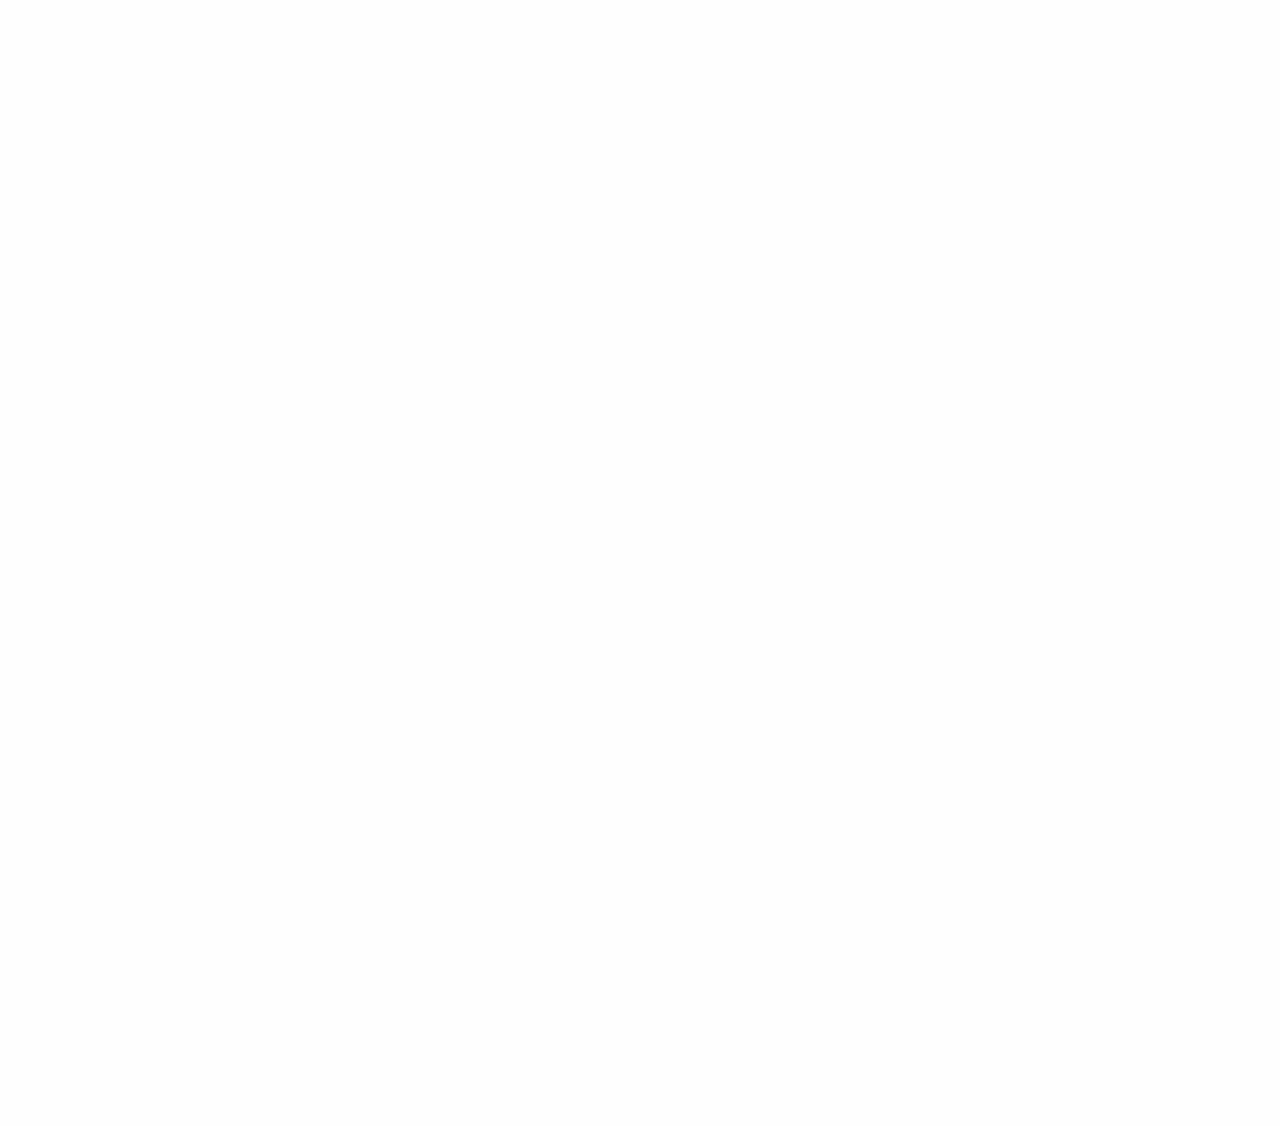
==== categories/index.html @ 7a9d3fed "changed site url" ====
<!DOCTYPE html>
<html lang="en">
  <head>
  <meta charset="utf-8">
  <meta name="viewport" content="width=device-width, initial-scale=1.0">
  <meta http-equiv="X-UA-Compatible" content="IE=edge">

  <meta name="generator" content="Hugo 0.107.0">
  <link rel="canonical" href="https://fluorescentoast.github.io/categories/" />

  
    
    <meta name="description" content="Categories">
  

  <link rel="apple-touch-icon" sizes="180x180" href="https://fluorescentoast.github.io/apple-touch-icon.png">
  <link rel="icon" type="image/png" sizes="32x32" href="https://fluorescentoast.github.io/favicon-32x32.png"> 
  <link rel="icon" type="image/png" sizes="16x16" href="https://fluorescentoast.github.io/favicon-16x16.png"> 
  <link rel="manifest" href="https://fluorescentoast.github.io/site.webmanifest"> 
  <link rel="mask-icon" href="https://fluorescentoast.github.io/safari-pinned-tab.svg" color="#000000"> 
  <meta name="msapplication-TileColor" content="#ffffff">
  <meta name="theme-color" content="#ffffff">

  <style>
    body {
      visibility: hidden;
      opacity: 0;
    }
  </style>

  <style id="darkTheme">
    .intro-and-nav,
    .main-and-footer {
      filter: invert(100%);
    }

    * {
      background-color: inherit
    }

    img:not([src*=".svg"]),
    .colors,
    iframe,
    .demo-container {
      filter: invert(100%);
    }
  </style>

  <link rel="stylesheet" href="/css/prism.css" media="none" onload="this.media='all';">

  
  
  <link rel="stylesheet" type="text/css" href="/css/styles.css">

  

  
  
  <title>Categories | Blog</title>
</head>

  <body>
    <a href="#main">skip to content</a>
    <noscript>
  <style>
    body {
      visibility: visible;
      opacity: 1;
    }
  </style>
</noscript>

    <svg style="display: none">
  <symbol id="bookmark" viewBox="0 0 40 50">
   <g transform="translate(2266 3206.2)">
    <path style="stroke:currentColor;stroke-width:3.2637;fill:none" d="m-2262.2-3203.4-.2331 42.195 16.319-16.318 16.318 16.318.2331-42.428z"/>
   </g>
  </symbol>

  <symbol id="w3c" viewBox="0 0 127.09899 67.763">
   <text font-size="83" style="font-size:83px;font-family:Trebuchet;letter-spacing:-12;fill-opacity:0" letter-spacing="-12" y="67.609352" x="-26.782778">W3C</text>
   <text font-size="83" style="font-size:83px;font-weight:bold;font-family:Trebuchet;fill-opacity:0" y="67.609352" x="153.21722" font-weight="bold">SVG</text>
   <path style="fill:currentColor;image-rendering:optimizeQuality;shape-rendering:geometricPrecision" d="m33.695.377 12.062 41.016 12.067-41.016h8.731l-19.968 67.386h-.831l-12.48-41.759-12.479 41.759h-.832l-19.965-67.386h8.736l12.061 41.016 8.154-27.618-3.993-13.397h8.737z"/>
   <path style="fill:currentColor;image-rendering:optimizeQuality;shape-rendering:geometricPrecision" d="m91.355 46.132c0 6.104-1.624 11.234-4.862 15.394-3.248 4.158-7.45 6.237-12.607 6.237-3.882 0-7.263-1.238-10.148-3.702-2.885-2.47-5.02-5.812-6.406-10.022l6.82-2.829c1.001 2.552 2.317 4.562 3.953 6.028 1.636 1.469 3.56 2.207 5.781 2.207 2.329 0 4.3-1.306 5.909-3.911 1.609-2.606 2.411-5.738 2.411-9.401 0-4.049-.861-7.179-2.582-9.399-1.995-2.604-5.129-3.912-9.397-3.912h-3.327v-3.991l11.646-20.133h-14.062l-3.911 6.655h-2.493v-14.976h32.441v4.075l-12.31 21.217c4.324 1.385 7.596 3.911 9.815 7.571 2.22 3.659 3.329 7.953 3.329 12.892z"/>
   <path style="fill:currentColor;image-rendering:optimizeQuality;shape-rendering:geometricPrecision" d="m125.21 0 1.414 8.6-5.008 9.583s-1.924-4.064-5.117-6.314c-2.693-1.899-4.447-2.309-7.186-1.746-3.527.73-7.516 4.938-9.258 10.13-2.084 6.21-2.104 9.218-2.178 11.978-.115 4.428.58 7.043.58 7.043s-3.04-5.626-3.011-13.866c.018-5.882.947-11.218 3.666-16.479 2.404-4.627 5.954-7.404 9.114-7.728 3.264-.343 5.848 1.229 7.841 2.938 2.089 1.788 4.213 5.698 4.213 5.698l4.94-9.837z"/>
   <path style="fill:currentColor;image-rendering:optimizeQuality;shape-rendering:geometricPrecision" d="m125.82 48.674s-2.208 3.957-3.589 5.48c-1.379 1.524-3.849 4.209-6.896 5.555-3.049 1.343-4.646 1.598-7.661 1.306-3.01-.29-5.807-2.032-6.786-2.764-.979-.722-3.486-2.864-4.897-4.854-1.42-2-3.634-5.995-3.634-5.995s1.233 4.001 2.007 5.699c.442.977 1.81 3.965 3.749 6.572 1.805 2.425 5.315 6.604 10.652 7.545 5.336.945 9.002-1.449 9.907-2.031.907-.578 2.819-2.178 4.032-3.475 1.264-1.351 2.459-3.079 3.116-4.108.487-.758 1.276-2.286 1.276-2.286l-1.276-6.644z"/>
  </symbol>

  <symbol id="tag" viewBox="0 0 177.16535 177.16535">
    <g transform="translate(0 -875.2)">
     <path style="fill-rule:evenodd;stroke-width:0;fill:currentColor" d="m159.9 894.3-68.79 8.5872-75.42 77.336 61.931 60.397 75.429-76.565 6.8495-69.755zm-31.412 31.835a10.813 10.813 0 0 1 1.8443 2.247 10.813 10.813 0 0 1 -3.5174 14.872l-.0445.0275a10.813 10.813 0 0 1 -14.86 -3.5714 10.813 10.813 0 0 1 3.5563 -14.863 10.813 10.813 0 0 1 13.022 1.2884z"/>
    </g>
  </symbol>

  <symbol id="balloon" viewBox="0 0 141.73228 177.16535">
   <g transform="translate(0 -875.2)">
    <g>
     <path style="fill:currentColor" d="m68.156 882.83-.88753 1.4269c-4.9564 7.9666-6.3764 17.321-5.6731 37.378.36584 10.437 1.1246 23.51 1.6874 29.062.38895 3.8372 3.8278 32.454 4.6105 38.459 4.6694-.24176 9.2946.2879 14.377 1.481 1.2359-3.2937 5.2496-13.088 8.886-21.623 6.249-14.668 8.4128-21.264 10.253-31.252 1.2464-6.7626 1.6341-12.156 1.4204-19.764-.36325-12.93-2.1234-19.487-6.9377-25.843-2.0833-2.7507-6.9865-7.6112-7.9127-7.8436-.79716-.20019-6.6946-1.0922-6.7755-1.0248-.02213.0182-5.0006-.41858-7.5248-.22808l-2.149-.22808h-3.3738z"/>
     <path style="fill:currentColor" d="m61.915 883.28-3.2484.4497c-1.7863.24724-3.5182.53481-3.8494.63994-2.4751.33811-4.7267.86957-6.7777 1.5696-.28598 0-1.0254.20146-2.3695.58589-5.0418 1.4418-6.6374 2.2604-8.2567 4.2364-6.281 7.6657-11.457 18.43-12.932 26.891-1.4667 8.4111.71353 22.583 5.0764 32.996 3.8064 9.0852 13.569 25.149 22.801 37.517 1.3741 1.841 2.1708 2.9286 2.4712 3.5792 3.5437-1.1699 6.8496-1.9336 10.082-2.3263-1.3569-5.7831-4.6968-21.86-6.8361-33.002-.92884-4.8368-2.4692-14.322-3.2452-19.991-.68557-5.0083-.77707-6.9534-.74159-15.791.04316-10.803.41822-16.162 1.5026-21.503 1.4593-5.9026 3.3494-11.077 6.3247-15.852z"/>
     <path style="fill:currentColor" d="m94.499 885.78c-.10214-.0109-.13691 0-.0907.0409.16033.13489 1.329 1.0675 2.5976 2.0723 6.7003 5.307 11.273 14.568 12.658 25.638.52519 4.1949.24765 14.361-.5059 18.523-2.4775 13.684-9.7807 32.345-20.944 53.519l-3.0559 5.7971c2.8082.76579 5.7915 1.727 8.9926 2.8441 11.562-11.691 18.349-19.678 24.129-28.394 7.8992-11.913 11.132-20.234 12.24-31.518.98442-10.02-1.5579-20.876-6.7799-28.959-.2758-.4269-.57803-.86856-.89617-1.3166-3.247-6.13-9.752-12.053-21.264-16.131-2.3687-.86369-6.3657-2.0433-7.0802-2.1166z"/>
     <path style="fill:currentColor" d="m32.52 892.22c-.20090-.13016-1.4606.81389-3.9132 2.7457-11.486 9.0476-17.632 24.186-16.078 39.61.79699 7.9138 2.4066 13.505 5.9184 20.562 5.8577 11.77 14.749 23.219 30.087 38.74.05838.059.12188.1244.18052.1838 1.3166-.5556 2.5965-1.0618 3.8429-1.5199-.66408-.32448-1.4608-1.3297-3.8116-4.4602-5.0951-6.785-8.7512-11.962-13.051-18.486-5.1379-7.7948-5.0097-7.5894-8.0586-13.054-6.2097-11.13-8.2674-17.725-8.6014-27.563-.21552-6.3494.13041-9.2733 1.775-14.987 2.1832-7.5849 3.9273-10.986 9.2693-18.07 1.7839-2.3656 2.6418-3.57 2.4409-3.7003z"/>
     <path style="fill:currentColor" d="m69.133 992.37c-6.2405.0309-12.635.76718-19.554 2.5706 4.6956 4.7759 9.935 10.258 12.05 12.625l4.1272 4.6202h11.493l3.964-4.4516c2.0962-2.3541 7.4804-7.9845 12.201-12.768-8.378-1.4975-16.207-2.6353-24.281-2.5955z"/>
     <rect style="stroke-width:0;fill:currentColor" ry="2.0328" height="27.746" width="22.766" y="1017.7" x="60.201"/>
    </g>
   </g>
  </symbol>

  <symbol id="info" viewBox="0 0 41.667 41.667">
   <g transform="translate(-37.035 -1004.6)">
    <path style="stroke-linejoin:round;stroke:currentColor;stroke-linecap:round;stroke-width:3.728;fill:none" d="m76.25 1030.2a18.968 18.968 0 0 1 -23.037 13.709 18.968 18.968 0 0 1 -13.738 -23.019 18.968 18.968 0 0 1 23.001 -13.768 18.968 18.968 0 0 1 13.798 22.984"/>
    <g transform="matrix(1.1146 0 0 1.1146 -26.276 -124.92)">
     <path style="stroke:currentColor;stroke-linecap:round;stroke-width:3.728;fill:none" d="m75.491 1039.5v-8.7472"/>
     <path style="stroke-width:0;fill:currentColor" transform="scale(-1)" d="m-73.193-1024.5a2.3719 2.3719 0 0 1 -2.8807 1.7142 2.3719 2.3719 0 0 1 -1.718 -2.8785 2.3719 2.3719 0 0 1 2.8763 -1.7217 2.3719 2.3719 0 0 1 1.7254 2.8741"/>
    </g>
   </g>
  </symbol>

  <symbol id="warning" viewBox="0 0 48.430474 41.646302">
    <g transform="translate(-1.1273 -1010.2)">
     <path style="stroke-linejoin:round;stroke:currentColor;stroke-linecap:round;stroke-width:4.151;fill:none" d="m25.343 1012.3-22.14 37.496h44.28z"/>
     <path style="stroke:currentColor;stroke-linecap:round;stroke-width:4.1512;fill:none" d="m25.54 1027.7v8.7472"/>
     <path style="stroke-width:0;fill:currentColor" d="m27.839 1042.8a2.3719 2.3719 0 0 1 -2.8807 1.7143 2.3719 2.3719 0 0 1 -1.718 -2.8785 2.3719 2.3719 0 0 1 2.8763 -1.7217 2.3719 2.3719 0 0 1 1.7254 2.8741"/>
    </g>
  </symbol>

  <symbol id="menu" viewBox="0 0 50 50">
     <rect style="stroke-width:0;fill:currentColor" height="10" width="50" y="0" x="0"/>
     <rect style="stroke-width:0;fill:currentColor" height="10" width="50" y="20" x="0"/>
     <rect style="stroke-width:0;fill:currentColor" height="10" width="50" y="40" x="0"/>
   </symbol>

   <symbol id="link" viewBox="0 0 50 50">
    <g transform="translate(0 -1002.4)">
     <g transform="matrix(.095670 0 0 .095670 2.3233 1004.9)">
      <g>
       <path style="stroke-width:0;fill:currentColor" d="m452.84 192.9-128.65 128.65c-35.535 35.54-93.108 35.54-128.65 0l-42.881-42.886 42.881-42.876 42.884 42.876c11.845 11.822 31.064 11.846 42.886 0l128.64-128.64c11.816-11.831 11.816-31.066 0-42.9l-42.881-42.881c-11.822-11.814-31.064-11.814-42.887 0l-45.928 45.936c-21.292-12.531-45.491-17.905-69.449-16.291l72.501-72.526c35.535-35.521 93.136-35.521 128.64 0l42.886 42.881c35.535 35.523 35.535 93.141-.001 128.66zm-254.28 168.51-45.903 45.9c-11.845 11.846-31.064 11.817-42.881 0l-42.884-42.881c-11.845-11.821-11.845-31.041 0-42.886l128.65-128.65c11.819-11.814 31.069-11.814 42.884 0l42.886 42.886 42.876-42.886-42.876-42.881c-35.54-35.521-93.113-35.521-128.65 0l-128.65 128.64c-35.538 35.545-35.538 93.146 0 128.65l42.883 42.882c35.51 35.54 93.11 35.54 128.65 0l72.496-72.499c-23.956 1.597-48.092-3.784-69.474-16.283z"/>
      </g>
     </g>
    </g>
  </symbol>

  <symbol id="doc" viewBox="0 0 35 45">
   <g transform="translate(-147.53 -539.83)">
    <path style="stroke:currentColor;stroke-width:2.4501;fill:none" d="m149.38 542.67v39.194h31.354v-39.194z"/>
    <g style="stroke-width:25" transform="matrix(.098003 0 0 .098003 133.69 525.96)">
     <path d="m220 252.36h200" style="stroke:currentColor;stroke-width:25;fill:none"/>
     <path style="stroke:currentColor;stroke-width:25;fill:none" d="m220 409.95h200"/>
     <path d="m220 488.74h200" style="stroke:currentColor;stroke-width:25;fill:none"/>
     <path d="m220 331.15h200" style="stroke:currentColor;stroke-width:25;fill:none"/>
    </g>
   </g>
 </symbol>

 <symbol id="tick" viewBox="0 0 177.16535 177.16535">
  <g transform="translate(0 -875.2)">
   <rect style="stroke-width:0;fill:currentColor" transform="rotate(30)" height="155" width="40" y="702.99" x="556.82"/>
   <rect style="stroke-width:0;fill:currentColor" transform="rotate(30)" height="40" width="90.404" y="817.99" x="506.42"/>
  </g>
 </symbol>
</svg>

    <div class="wrapper">
      <header class="intro-and-nav" role="banner">
  <div>
    <div class="intro">
      <a
        class="logo"
        href="https://fluorescentoast.github.io/"
        aria-label="Blog home page"
      >
        
          <img 
            src="/images/logo.svg" 
            alt="Logo"
          >
        
      </a>
      <p class="library-desc">
        
      </p>
    </div>
    <nav id="patterns-nav" class="patterns" role="navigation">
  <h2 class="vh">Main navigation</h2>
  <button id="menu-button" aria-expanded="false">
    <svg viewBox="0 0 50 50" aria-hidden="true" focusable="false">
      <use href="#menu"></use>
    </svg>
    Menu
  </button>
  
  <ul id="patterns-list">
  
  </ul>
</nav>
    
  </div>
</header>

      <div class="main-and-footer">
        <div>
          
  <main id="main">
    <h1>Categories</h1>
    <ul class="patterns-list">
      
    </ul>
  </main>

          
            <footer role="contentinfo">
  <div
  
  >
    <label for="themer">
      dark theme: <input type="checkbox" id="themer" class="vh">
      
      <span aria-hidden="true"></span>
    </label>
  </div>
  
</footer>

          
        </div>
      </div>
    </div>
    

<script src="/js/dom-scripts.js"></script>  

<script src="/js/prism.js"></script>





    
    
  

  </body>
</html>
---- css/styles.css ----
/* Fonts */
@font-face {
    font-family: 'Miriam Libre';
    src: url('https://fluorescentoast.github.io/css/fonts/miriamlibre-bold.woff2') format('woff2'), url('https://fluorescentoast.github.io/css/fonts/miriamlibre-bold.woff') format('woff');
    font-weight: bold;
    font-style: normal;
}
*,
*::before,
*::after {
    font-family: inherit;
    background-color: inherit;
    color: inherit;
    margin: 0;
    padding: 0;
    box-sizing: border-box;
}
html,
body {
    font-size: calc(1em + 0.33vw);
    font-family: Arial, Helvetica Neue, sans-serif;
    line-height: 1.5;
    color: #111;
    background-color: #fefefe;
    overscroll-behavior-y: none;
}
template {
  display: none !important;
}
* + * {
    margin-top: 2.25rem;
}
br,
dt,
dd,
th,
td,
option,
[hidden] + *,
li + li,
body,
.main-and-footer {
    margin-top: 0;
}
p + p {
    margin-top: 0.75rem;
}
.priority {
  margin-top: 0;
}
a {
    text-decoration: none;
    border-bottom: 1px solid;
}
abbr {
    text-decoration: none;
    cursor: help;
    border-bottom: 1px dashed;
}
img {
    max-width: 100%;
    max-height: 50vh;
}
.img-link {
    border-bottom: none;
}
p img {
    margin: 0.75rem 0;
}
figure p img {
    margin: 0;
}
:focus:not([tabindex="-1"]),
[data-expands]:focus svg,
.patterns a:focus .text,
[for="themer"] :focus + [aria-hidden] {
    outline: 4px solid #999;
}
a {
  outline-offset: 2px;
}

/* Katex math typesetting */
.katex * {
    margin-top: 0;
    background-color: transparent;
}

/* Fix for IE :( */
[tabindex="-1"]:focus,
div:not([tabindex]):focus {
    outline: none;
}
[hidden] {
  display: none;
}

/* Skip link */
[href="#main"] {
    display: block;
    width: 100%;
    padding: 0.75rem;
    color: #fefefe;
    background: #000;
    position: absolute;
    top: -3rem;
    text-align: center;
    z-index: 1;
}
[href="#main"]:focus {
    top: 0;
    outline: none;
}

/* Text styles */
h1,
h2,
h3,
h4 {
    font-family: Miriam Libre, serif;
    line-height: 1.125;
}
h1 {
    font-size: 2rem;
}
h2 {
    font-size: 1.66rem;
}
h3 {
    font-size: 1.25rem;
}
h4,
h5 {
    font-size: 1rem;
    font-family: PT Sans, sans-serif;
}
h5 {
    font-size: 0.85rem;
    text-transform: uppercase;
}
kbd {
    line-height: 1;
    font-size: 0.66rem;
    padding: 0.1rem 0.33rem;
    border-radius: 0.25rem;
    border: 2px solid;
    box-shadow: 0.125rem 0.125rem 0 #111;
    vertical-align: 0.33em;
}
pre,
.file-tree {
    overflow-x: auto;
    padding: 1.5rem;
    border: 1px solid;
}
code {
    font-family: Consolas, Monaco, 'Andale Mono', 'Ubuntu Mono', monospace;
    font-size: 0.85em;
}
.cmd {
    padding: 0.75rem;
    background: #111;
}
.cmd code {
    color: #fefefe;
    white-space: pre-wrap;
}
.cmd code::before {
    content: '$';
    font-weight: bold;
    padding-right: 0.25em;
}
.cmd code::selection{
    background: #fefefe;
    color: rgba(0,0,0,.8);
}
/* Lists */
main ul,
main ol {
    margin-left: 2.25rem;
}
main li + li {
    margin-top: 0.5rem;
}
main ul ul, main ol ol, main li ul, main li ol {
    margin-top: 0.5rem;
}
ol ol {
  list-style: lower-latin;
}
ol ol ol {
  list-style: lower-roman;
}
main dt {
    font-weight: bold;
}
main dd {
  padding-left: 2rem;
}
dd ul {
  margin-left: 0;
}
dd li + li {
  margin: 0;
}

/* Blockquotes */
blockquote {
  border-left: 0.5rem solid;
  padding-left: 0.75rem;
}
blockquote .author {
  font-size: 0.85rem;
}

/* Buttons */
button {
    font-size: 1.25rem;
    border-radius: 0.33em;
    font-family: inherit;
    background: #111;
    color: #fefefe;
    padding: 0.75rem;
    border: 0;
}
[data-launch] {
  font-size: 0.66rem !important;
  padding: 0.5rem !important;
  margin-top: 0 !important;
  border-radius: 0 !important;
  border-top-left-radius: 0.33rem !important;
  box-shadow: none !important;
  background: #111 !important;
  color: #fefefe !important;
  position: absolute !important;
  right: 0 !important;
  bottom: 0 !important;
}

/* Forms */
label {
  display: inline-block;
  font-weight: bold;
}
[for="themer"] {
  background: #111;
  border-radius: 0.33em;
  color: #fefefe;
  padding: 0.25em 0.75em;
  margin: 0.5rem;
}
[for="themer"] [aria-hidden]::before {
  content: 'off';
}
[for="themer"] :checked + [aria-hidden]::before {
  content: 'on';
}

/* Tables */
table {
    text-align: left;
    table-layout: fixed;
    width: 100%;
    border-collapse: collapse;
}
th,
td {
    border: 2px solid;
    padding: 0.5rem;
    line-height: 1.25;
    margin: 0;
}
th {
    font-weight: bold;
}
th:empty {
    border: 0;
}

/* Tested using... table */
.tested {
    text-align: center;
    border: 1px solid #111;
}
.tested tr {
    display: flex;
    flex-flow: row wrap;
}
.tested td, .tested th {
    vertical-align: middle;
    overflow: hidden;
    flex: 1 0 auto;
    border: 1px solid #111;
}
.tested th {
    width: 100%;
    background-color: #111;
    color: #fefefe;
    outline-color: #111;
}
.tested img {
    max-width: 3rem;
}
.tested span {
    display: block;
    margin: 0;
}
.tested .additional {
    font-size: 0.85rem;
}
caption {
    font-size: 1.125rem;
    padding-bottom: 0.25rem;
    font-style: italic;
}

/* Page structure */
.wrapper {
    position: relative;
    margin-top: 0;
    overflow-x: hidden;
}
.intro-and-nav {
    font-size: 0.8rem;
    width: 15rem;
    height: 100vh;
    position: fixed;
    top: 0;
    left: 0;
    border-right: 2px solid;
}
.intro-and-nav > div {
    padding: 2.25rem;
    display: flex;
    flex-direction: column;
    height: 100%;
}
.intro {
  flex: 0 0 auto;
}
.patterns {
  flex: 1 1 auto;
}
.logo {
    border: 0;
}
.logo img {
    width: 100%;
    max-width: 12rem;
}
.library-desc {
    margin-top: 0.5rem;
    margin-left: auto;
    margin-right: auto;
    max-width: 25rem;
}
.main-and-footer {
    margin-left: 15rem;
}
.main-and-footer > div {
    max-width: 40rem;
    margin: 0 auto;
    padding: 2.25rem;
}
[role="contentinfo"] {
    font-size: 0.85rem;
    margin-top: 4rem;
    text-align: center;
}

/* Patterns navigation */
.patterns {
    overflow: auto;
    margin-top: 1.5rem;
    min-width: max-content;
}
.patterns * {
    margin-top: 0;
}
.patterns h3 {
    font-size: 1rem;
}
.patterns h3 + ul {
    margin-top: 0.75rem;
}
.patterns li {
    line-height: 1.125;
    list-style: none;
}
.patterns li + li {
}
.patterns ul ul {
    margin-left: 0.75rem;
}
.pattern a {
    border: 0;
    display: flex;
    flex-wrap: nowrap;
    align-items: baseline;
    font-weight: bold;
    padding: 0 1rem;
    padding-top: 0.5em;
    padding-bottom: 0.5em;
}
.pattern a:focus {
    outline: none;
}
.pattern span {
    margin-left: 0.125rem;
}

/* After */
.pattern [aria-current] {
  background-color: #111;
  clip-path: polygon(0% 0%, 90% 0%, 100% 50%, 90% 100%, 0% 100%);
  color: #fefefe;
}

/* Menu button */
#menu-button {
    display: none;
    width: 100%;
    text-align: center;
}
#menu-button:focus {
    outline: none;
    box-shadow: inset 0 0 0 0.25rem #999;
}

/* Tables of contents */
.toc {
    font-size: 0.85rem;
    border: 1px solid;
    padding: 1.5rem;
}
.toc nav {
  margin-top: 1rem;
}
.toc ol {
    margin-left: 0.75rem;
    margin-top: 0.5rem;
}

/* Disqus Comments */
#disqus-container {
  text-align: center;
}
#disqus-button {
  width: 100%;
  padding: 0.25em 0.75em;
}
#disqus-comments {
  display: none; 
}

/* Pattern lists */
.patterns-list {
    list-style: none;
    margin-left: 0;
}
.patterns-list h2 {
    font-size: 1.25rem;
    line-height: 1.6;
}
.patterns-list li + li {
    margin-top: 1rem;
    padding-top: 1rem;
    border-top: 2px solid;
}
.patterns-list a {
    border: 0;
}

/* Tags */
.tags {
    margin-top: 0;
    font-size: 0.85rem;
}
.tags * {
    display: inline;
    margin: 0;
}
.tags strong {
    margin-right: 0.25rem;
}
.tags li {
    white-space: nowrap;
    margin: 0 0.25rem 0 0;
}

/* Date */
.date {
    margin-top: 0;
    font-size: 0.85rem;
}

/* Notes and warnings */
.note {
    border-left: 0.5rem solid;
    font-size: 0.85rem;
}
.note .sign {
    height: 2.25rem;
    width: 2.25rem;
}
.note > div {
    margin-left: 0.75rem;
}
.note > div > img:first-child {
    height: 1.5rem;
}
.note > div >:first-child + * {
    margin-top: 0;
}
.note.warning {
    border-left: 0;
    background-image: url(https://fluorescentoast.github.io/css/images/stripe.svg);
    background-size: 0.5rem auto;
    background-repeat: repeat-y;
}
.note.warning > div {
    margin-left: 1.25rem;
}

/* Tick lists */
.ticks li {
    list-style: none;
    position: relative;
}
.ticks li::before {
    content: '';
    display: inline-block;
    width: 1rem;
    height: 1rem;
    margin-right: 0.25rem;
    background-image: url(https://fluorescentoast.github.io/css/images/icon-tick.svg);
    background-size: 100% auto;
    position: absolute;
    left: -1.25rem;
    top: 0.25rem;
}

/* Figures */
figure {
    text-align: center;
}
figcaption {
    font-size: 0.85rem;
    font-style: italic;
    margin-top: 0.5rem;
}
main {
    display: block;
    counter-reset: fig;
    min-height: 100vh;
}
figcaption::before {
    counter-increment: fig;
    content: 'Figure ' counter(fig) ':\0020';
    font-weight: bold;
}

/* Code blocks */
pre[class*=language-] {
    background: none;
    margin-top: 2.25rem;
    margin-bottom: 0;
    overflow-y: hidden;
    overflow-x: auto;
}
code[class*="language-"], pre[class*="language-"] {
  text-shadow: none;
  /* filter: grayscale(100%); */
}
pre[class*=language-][data-line] {
    padding: 1em 0 0 2.25rem;
}
pre[class*=language-] code * {
    margin-top: 0 !important;
}
[data-codeblock-shortcode], .code-annotated code {
    display: inline-block;
    margin-top: -1rem;
}
.code-annotated {
    overflow-y: hidden;
    overflow-x: auto;
    padding: 1.5rem;
    border: 1px solid;
    white-space: pre;
    counter-reset: annotation;
}
.highlight {
    background: #ddd;
    padding: 0.0625rem 0.33rem;
    border-radius: 0.5rem;
}
.numbered .highlight::after,
.code-annotated.numbered + ol li::before  {
    counter-increment: annotation;
    content: counter(annotation);
    font-weight: bold;
    font-size: 0.5rem;
    background: #111;
    color: #fefefe;
    border-radius: 1rem;
    margin-left: 0.25rem;
    padding: 0.125em 0.5em;
    vertical-align: 0.33em;
}
.code-annotated.numbered + ol {
    list-style: none;
    counter-reset: annotation;
}
.code-annotated.numbered + ol li::before {
    font-size: 0.66em;
    margin-right: 0.33em;
    vertical-align: 0.25em;
}

/* File tree lists */
.file-tree {
    overflow-x: auto;
}
.file-tree ul {
    font-family: Courier, monospace;
    margin: 0;
    padding: 0;
    padding-left: 3rem;
    list-style: none;
    line-height: 1.25;
    position: relative;
}
.file-tree > ul {
    padding-left: 0;
    overflow-x: auto;
    overflow-y: hidden;
}
.file-tree li {
    background: #fefefe;
    position: relative;
    white-space: nowrap;
}
.file-tree li + li {
    margin-top: 0;
}
.file-tree li:not(:last-child) > ul::before {
    content: '\2502\0020\2502\0020\2502\0020\2502\0020\2502\0020\2502\0020\2502\0020\2502\0020\2502\0020\2502\0020\2502\0020\2502\0020\2502\0020\2502\0020\2502\0020\2502\0020\2502\0020\2502\0020\2502\0020\2502\0020\2502\0020\2502\0020\2502\0020\2502\0020\2502\0020\2502\0020\2502\0020\2502\0020\2502\0020\2502\0020\2502\0020\2502\0020\2502\0020\2502\0020\2502\0020\2502\0020\2502\0020\2502\0020\2502\0020\2502\0020';
    position: absolute;
    left: 0;
    top: 0;
    bottom: 0;
    width: 1em;
    white-space: normal;
}
.file-tree li::before {
    content: '\251C\2500\2500\0020';
}
.file-tree li:last-child::before {
    content: '\2514\2500\2500\0020';
}

/* Expandable sections */
.expandable-section {
    border-top: 1px solid;
    border-bottom: 1px solid;
    padding: 0.75rem 0;
}
[id^="js-expandable-"] {
    margin: 0;
    padding: 1.5rem 0 0.75rem;
}
@media screen {
    .expandable-section + .expandable-section {
        margin-top: 0;
        border-top: 0;
    }
}
[data-expands] {
    text-align: left;
    color: #111;
    border: 0;
    background: none;
    width: 100%;
    padding: 0;
    margin: 0;
    display: flex;
    align-items: center;
    justify-content: space-between;
    cursor: pointer;
}
[data-expands] svg {
    margin-top: 0;
    width: 1em;
    height: 1em;
}
[data-expands][aria-expanded="true"] svg .up-strut {
    display: none;
}
[data-expands]:focus {
    outline: none;
}
p:empty {
    display: none;
}
*:not(p) + p:empty + p {
    margin-top: 2.25rem;
}

/* WCAG and principles */
.wcag li {
    font-size: 0.85em;
}
.principles p {
    font-size: 0.85rem;
    margin-top: 0.75rem;
}
.principles.with-desc > li + li,
.wcag.with-desc > li + li {
    border-top: 1px solid;
    margin-top: 0.75rem;
    padding-top: 0.75rem;
}

/* Site errors */
.site-error {
    padding: 1.5rem;
    background: #efefef;
}
.site-error strong {
    color: #C83737;
}

/* SVG icons */
a svg,
button svg,
h1 svg,
th svg,
li > svg {
    height: 0.75em;
    width: 0.75em;
    margin-right: 0.25em;
}
h1 svg {
  margin-right: 0;
  width: 0.85em;
  height: 0.85em;
}
.wcag-icon {
  width: 1.25em;
}
.bookmark-icon {
  vertical-align: middle;
}
.link-icon {
  width: 0.75em;
  height: 0.75em;
}
.tags svg, .link-icon {
  vertical-align: middle;
}
.balloon-icon {
  width: 0.75em;
  margin-right: 0;
}
.print {
    white-space: nowrap;
    font-style: normal;
}

/* Color palettes */
.colors {
    display: flex;
    height: 5rem;
    margin: -0.25rem;
    list-style: none;
    flex-wrap: nowrap;
}
.colors li {
    margin: 0.25rem;
    flex: 1 0 auto;
    position: relative;
}
.colors span {
    line-height: 1;
    background-color: #111;
    color: #fefefe;
    font-size: 0.75rem;
    padding: 0.25rem;
    position: absolute;
    bottom: 0.25rem;
    right: 0.25rem;
}

/* Cross references */
.pattern-link {
    font-weight: bold;
}

/* Inline demos */
.demo-inner {
  border-top: 1px solid;
  border-bottom: 1px solid;
  padding: 1.5rem 0;
  position: relative;
}
[id^="js-demo-"] {
    all: initial;
    display: block;
}

/* Section links */
.h2-container {
    position: relative;
    font-size: 1.66rem;
}
.h2-container .link-icon {
    position: absolute;
    margin-top: 0;
    top: 0;
    line-height: 1;
    left: -1em;
    border: 0;
}

/* Single page layout */
.wrapper.print-version .main-and-footer {
    margin-left: 0;
}
.wrapper.print-version .intro-and-nav {
    position: static;
    border: 0;
    width: auto;
    text-align: center;
    display: flex;
    align-items: center;
    justify-content: center;
}
.wrapper.print-version main {
    min-height: 0;
}
.wrapper.print-version .library-desc {
    font-size: 1rem;
}
.wrapper.print-version .intro-and-nav > div {
    height: auto;
}
.wrapper.print-version #patterns-list {
    margin-left: 0;
    margin-top: 1.5rem;
    display: block;
}
.wrapper.print-version .toc {
    font-size: 1rem;
}
.wrapper.print-version .toc h2 {
    font-size: 1.66rem;
}
.wrapper.print-version #patterns-list h3 {
    font-size: 1.25rem;
}
.wrapper.print-version .patterns {
  margin-top: 0;
}
.pattern-section:not(:last-child) {
    padding-bottom: 2.25rem;
    border-bottom: 2px solid;
}
.pattern-section h1 {
    padding: 0 !important;
}

/* Custom 404 */
.custom-404 {
  text-align: center;
}
.custom-404 * {
  margin: 0;
}
.custom-404 svg {
  max-width: 100%;
}

/* Utilities */
.vh {
  clip: rect(1px, 1px, 1px, 1px);
  height: 1px;
  overflow: hidden;
  position: absolute;
  white-space: nowrap;
  width: 1px;
}
.gallery {
  display: flex;
  justify-content: center;
}

/* Media queries */
@media screen and (max-width: 45em) {
    body a {
      hyphens: auto;
    }
    [role="banner"] {
        position: static;
        width: auto;
        height: auto;
    }
    .intro {
        text-align: center;
    }
    .intro-and-nav {
        border-right: none;
    }
    .intro-and-nav > div {
        padding: 1.5rem;
    }
    .main-and-footer {
        margin: 0;
    }
    #patterns-list {
      margin-top: 0.5rem;
      border: 1px solid;
    }
    .patterns h3 {
        font-size: 1.5rem;
        padding: 1.5rem 1rem 0.75rem;
    }
    .patterns li:not(.pattern) {
        margin-top: 0;
    }
    .patterns ul ul {
        margin: 0;
    }
    .patterns li {
        margin-top: 0;
    }
    .pattern {
        font-size: 1rem;
    }
    .pattern a {
        padding: 1rem;
    }
    .pattern [aria-current] {
        clip-path: none;
        padding: 1rem;
    }
    .pattern + .pattern {
        border-top: 1px solid;
        margin-top: 0;
    }
    #menu-button {
        display: block;
    }
    #patterns-list {
        display: none;
    }
    .toc-link {
      display: none;
    }
    [aria-expanded="true"] + #patterns-list {
        display: block;
    }
    code {
      word-break: break-all;
    }
}
@media print {
    .wrapper:not(.print-version) .intro-and-nav,
    .wrapper:not(.print-version) [role="contentinfo"] {
        display: none;
    }
    .main-and-footer {
        margin-left: 0;
    }
    a {
        border: 0;
    }
    main a::after {
        content: " (" attr(href) ")";
        word-break: break-word;
    }
    main nav a::after {
        content: '';
    }
    .cmd code {
        background: #fefefe;
        color: #111;
    }
    pre code {
        white-space: pre-wrap !important;
    }
    .expandable-section {
        border: 0;
        padding: 0;
    }
    .expandable-section + p {
        margin-top: 0.75rem;
    }
    [id^="js-expandable-"] {
        display: block;
    }
    [data-expands] svg {
        display: none;
    }
    main *:not(.with-desc) {
        page-break-inside: avoid;
    }
    .note.warning {
        border-left: 0.5rem solid;
        background: none;
    }
}
@media (-ms-high-contrast: active) {
  img[src*=".svg"] {
    background: #fefefe;
    padding: 0.5rem;
  }
  .ticks li::before {
    content: '✓';
    background: none;
    width: auto;
    top: 0;
  }
  .note.warning {
      border-left: 0.5rem solid;
      background: none;
  }
}

::-moz-selection { /* Code for Firefox */
    background: rgba(0,0,0,.8);
    color: #fefefe;
}
  
::selection {
  background: rgba(0,0,0,.8);
  color: #fefefe;
}
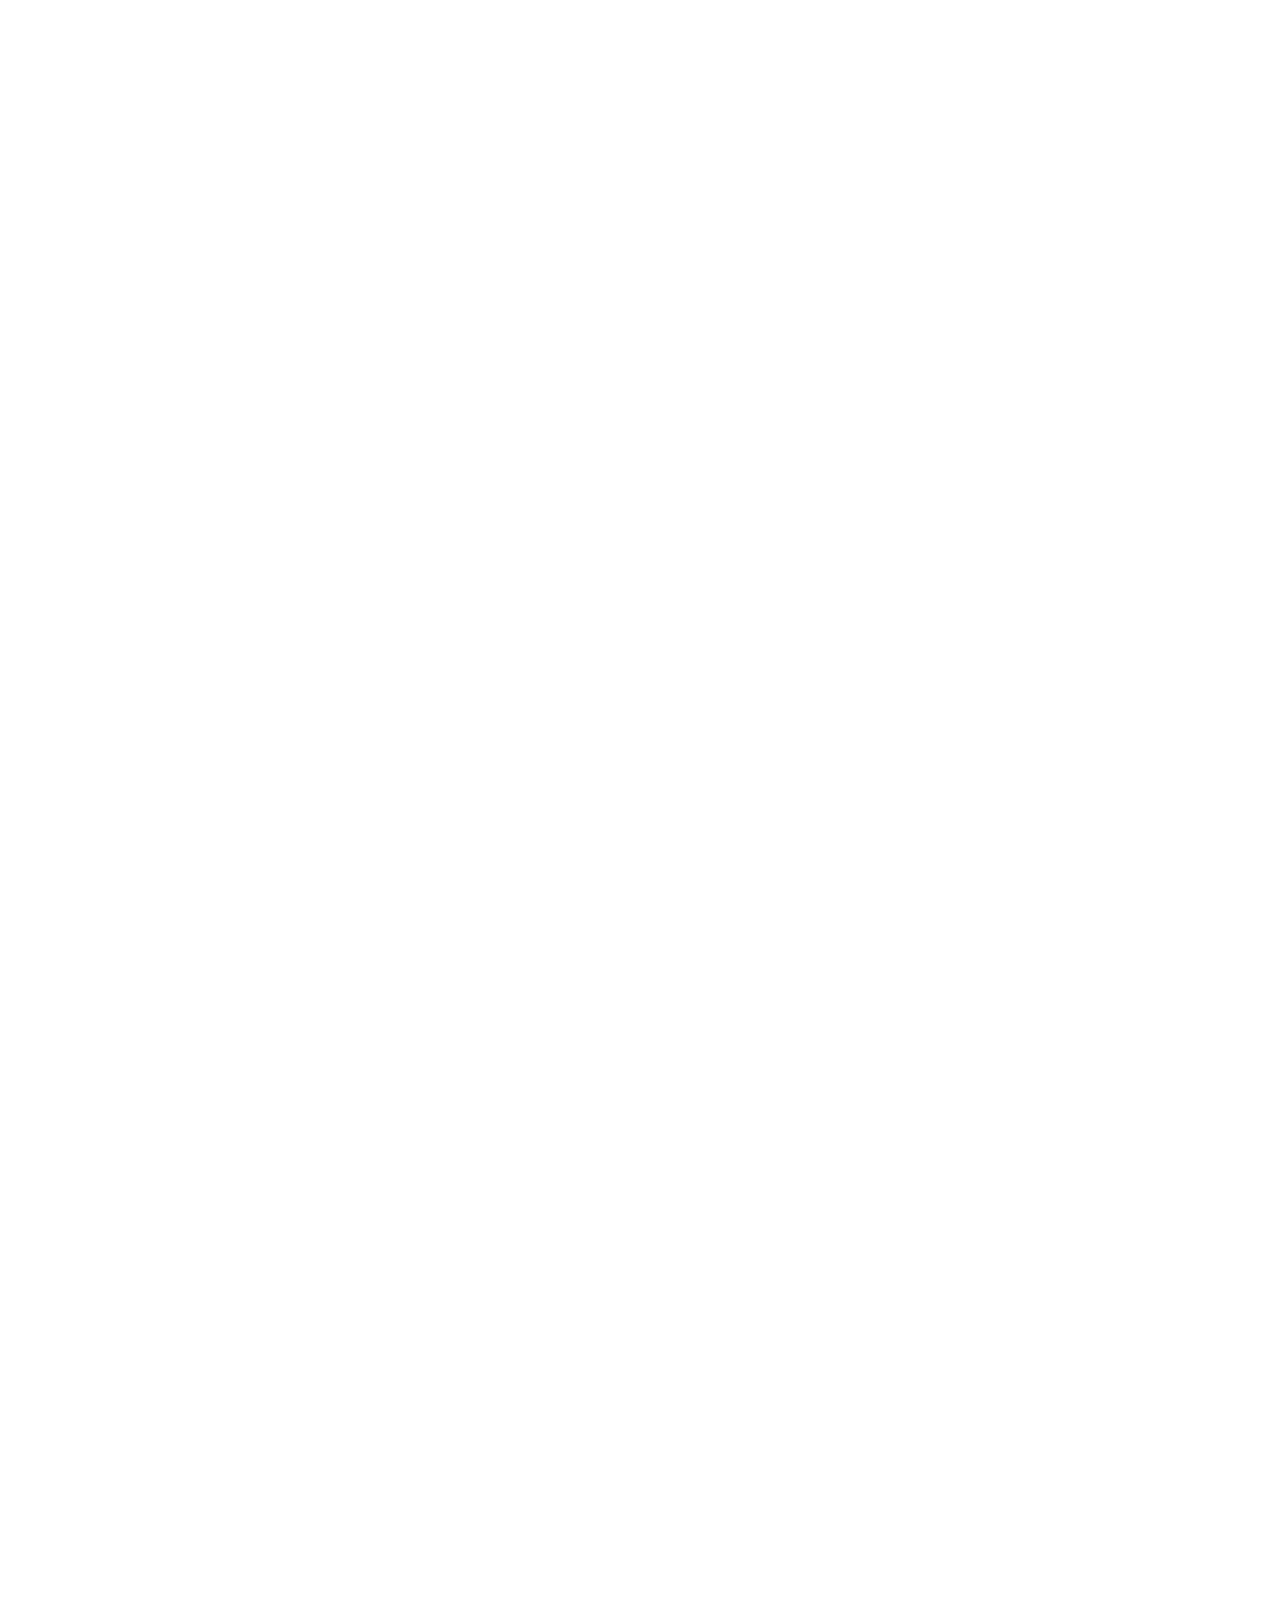
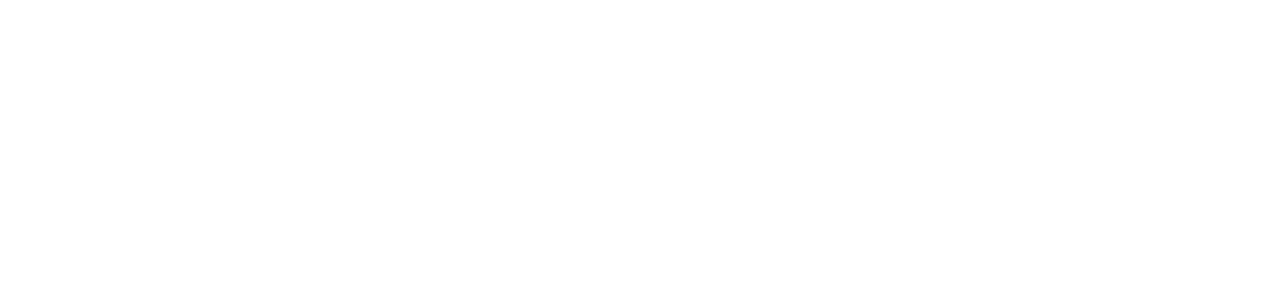
==== commit ab72fa19: "blog as index correct file structure" ====
--- a/categories/index.html
+++ b/categories/index.html
@@ -6,18 +6,18 @@
   <meta http-equiv="X-UA-Compatible" content="IE=edge">
 
   <meta name="generator" content="Hugo 0.107.0">
-  <link rel="canonical" href="https://fluorescentoast.github.io/categories/" />
+  <link rel="canonical" href="https://fluorescentoast.github.io/post/categories/" />
 
   
     
     <meta name="description" content="Categories">
   
 
-  <link rel="apple-touch-icon" sizes="180x180" href="https://fluorescentoast.github.io/apple-touch-icon.png">
-  <link rel="icon" type="image/png" sizes="32x32" href="https://fluorescentoast.github.io/favicon-32x32.png"> 
-  <link rel="icon" type="image/png" sizes="16x16" href="https://fluorescentoast.github.io/favicon-16x16.png"> 
-  <link rel="manifest" href="https://fluorescentoast.github.io/site.webmanifest"> 
-  <link rel="mask-icon" href="https://fluorescentoast.github.io/safari-pinned-tab.svg" color="#000000"> 
+  <link rel="apple-touch-icon" sizes="180x180" href="https://fluorescentoast.github.io/post/apple-touch-icon.png">
+  <link rel="icon" type="image/png" sizes="32x32" href="https://fluorescentoast.github.io/post/favicon-32x32.png"> 
+  <link rel="icon" type="image/png" sizes="16x16" href="https://fluorescentoast.github.io/post/favicon-16x16.png"> 
+  <link rel="manifest" href="https://fluorescentoast.github.io/post/site.webmanifest"> 
+  <link rel="mask-icon" href="https://fluorescentoast.github.io/post/safari-pinned-tab.svg" color="#000000"> 
   <meta name="msapplication-TileColor" content="#ffffff">
   <meta name="theme-color" content="#ffffff">
 
@@ -46,11 +46,11 @@
     }
   </style>
 
-  <link rel="stylesheet" href="/css/prism.css" media="none" onload="this.media='all';">
-
-  
-  
-  <link rel="stylesheet" type="text/css" href="/css/styles.css">
+  <link rel="stylesheet" href="/post/css/prism.css" media="none" onload="this.media='all';">
+
+  
+  
+  <link rel="stylesheet" type="text/css" href="/post/css/styles.css">
 
   
 
@@ -165,18 +165,18 @@
     <div class="intro">
       <a
         class="logo"
-        href="https://fluorescentoast.github.io/"
+        href="https://fluorescentoast.github.io/post"
         aria-label="Blog home page"
       >
         
           <img 
-            src="/images/logo.svg" 
+            src="/post/images/logo.svg" 
             alt="Logo"
           >
         
       </a>
       <p class="library-desc">
-        
+         A journal of development in code and inner self. 
       </p>
     </div>
     <nav id="patterns-nav" class="patterns" role="navigation">
@@ -190,6 +190,19 @@
   
   <ul id="patterns-list">
   
+    <li class="pattern">
+      
+      
+      
+      
+      <a href="/post/post/" >
+        <svg class="bookmark-icon" aria-hidden="true" focusable="false" viewBox="0 0 40 50">
+          <use href="#bookmark"></use>
+        </svg>
+        <span class="text">Blog</span>
+      </a>
+    </li>
+  
   </ul>
 </nav>
     
@@ -226,9 +239,9 @@
     </div>
     
 
-<script src="/js/dom-scripts.js"></script>  
-
-<script src="/js/prism.js"></script>
+<script src="/post/js/dom-scripts.js"></script>  
+
+<script src="/post/js/prism.js"></script>
 
 
 
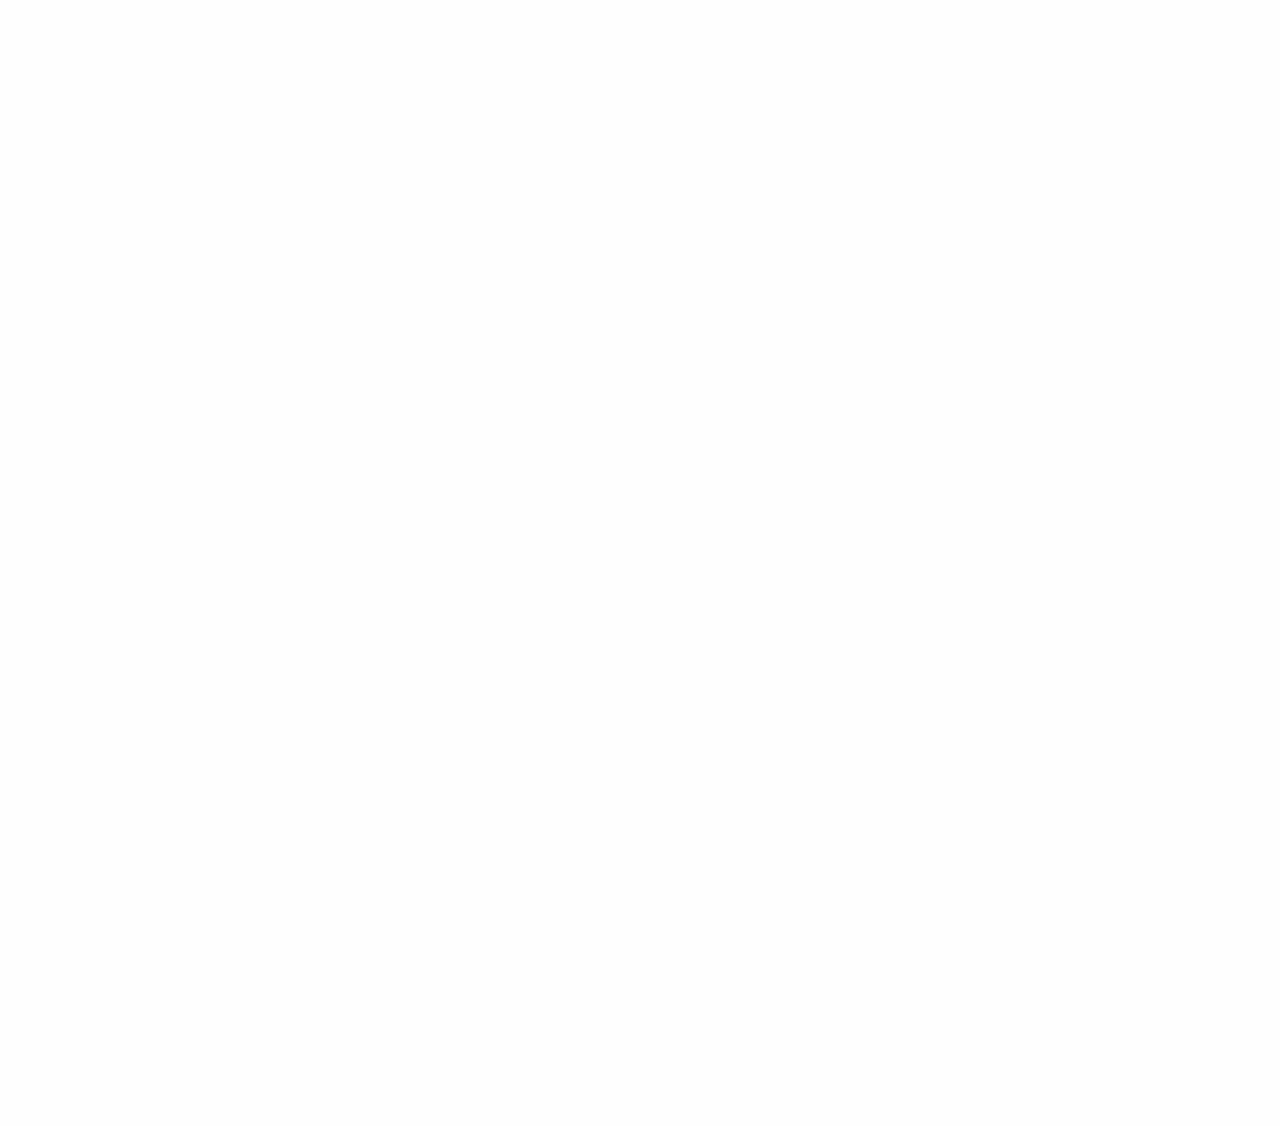
==== commit 3812c975: "Added Homepage" ====
--- a/categories/index.html
+++ b/categories/index.html
@@ -6,18 +6,18 @@
   <meta http-equiv="X-UA-Compatible" content="IE=edge">
 
   <meta name="generator" content="Hugo 0.107.0">
-  <link rel="canonical" href="https://fluorescentoast.github.io/post/categories/" />
+  <link rel="canonical" href="https://fluorescentoast.github.io/categories/" />
 
   
     
     <meta name="description" content="Categories">
   
 
-  <link rel="apple-touch-icon" sizes="180x180" href="https://fluorescentoast.github.io/post/apple-touch-icon.png">
-  <link rel="icon" type="image/png" sizes="32x32" href="https://fluorescentoast.github.io/post/favicon-32x32.png"> 
-  <link rel="icon" type="image/png" sizes="16x16" href="https://fluorescentoast.github.io/post/favicon-16x16.png"> 
-  <link rel="manifest" href="https://fluorescentoast.github.io/post/site.webmanifest"> 
-  <link rel="mask-icon" href="https://fluorescentoast.github.io/post/safari-pinned-tab.svg" color="#000000"> 
+  <link rel="apple-touch-icon" sizes="180x180" href="https://fluorescentoast.github.io/apple-touch-icon.png">
+  <link rel="icon" type="image/png" sizes="32x32" href="https://fluorescentoast.github.io/favicon-32x32.png"> 
+  <link rel="icon" type="image/png" sizes="16x16" href="https://fluorescentoast.github.io/favicon-16x16.png"> 
+  <link rel="manifest" href="https://fluorescentoast.github.io/site.webmanifest"> 
+  <link rel="mask-icon" href="https://fluorescentoast.github.io/safari-pinned-tab.svg" color="#000000"> 
   <meta name="msapplication-TileColor" content="#ffffff">
   <meta name="theme-color" content="#ffffff">
 
@@ -46,17 +46,17 @@
     }
   </style>
 
-  <link rel="stylesheet" href="/post/css/prism.css" media="none" onload="this.media='all';">
-
-  
-  
-  <link rel="stylesheet" type="text/css" href="/post/css/styles.css">
-
-  
-
-  
-  
-  <title>Categories | Blog</title>
+  <link rel="stylesheet" href="/css/prism.css" media="none" onload="this.media='all';">
+
+  
+  
+  <link rel="stylesheet" type="text/css" href="/css/styles.css">
+
+  
+
+  
+  
+  <title>Categories | Devlog</title>
 </head>
 
   <body>
@@ -165,12 +165,12 @@
     <div class="intro">
       <a
         class="logo"
-        href="https://fluorescentoast.github.io/post"
-        aria-label="Blog home page"
+        href="https://fluorescentoast.github.io/"
+        aria-label="Devlog home page"
       >
         
           <img 
-            src="/post/images/logo.svg" 
+            src="/images/logo.svg" 
             alt="Logo"
           >
         
@@ -195,7 +195,20 @@
       
       
       
-      <a href="/post/post/" >
+      <a href="/" >
+        <svg class="bookmark-icon" aria-hidden="true" focusable="false" viewBox="0 0 40 50">
+          <use href="#bookmark"></use>
+        </svg>
+        <span class="text">Home</span>
+      </a>
+    </li>
+  
+    <li class="pattern">
+      
+      
+      
+      
+      <a href="/post/" >
         <svg class="bookmark-icon" aria-hidden="true" focusable="false" viewBox="0 0 40 50">
           <use href="#bookmark"></use>
         </svg>
@@ -239,9 +252,9 @@
     </div>
     
 
-<script src="/post/js/dom-scripts.js"></script>  
-
-<script src="/post/js/prism.js"></script>
+<script src="/js/dom-scripts.js"></script>  
+
+<script src="/js/prism.js"></script>
 
 
 
--- a/css/styles.css
+++ b/css/styles.css
@@ -0,0 +1,1038 @@
+/* Fonts */
+@font-face {
+    font-family: 'Miriam Libre';
+    src: url('https://fluorescentoast.github.io/css/fonts/miriamlibre-bold.woff2') format('woff2'), url('https://fluorescentoast.github.io/css/fonts/miriamlibre-bold.woff') format('woff');
+    font-weight: bold;
+    font-style: normal;
+}
+*,
+*::before,
+*::after {
+    font-family: inherit;
+    background-color: inherit;
+    color: inherit;
+    margin: 0;
+    padding: 0;
+    box-sizing: border-box;
+}
+html,
+body {
+    font-size: calc(1em + 0.33vw);
+    font-family: Arial, Helvetica Neue, sans-serif;
+    line-height: 1.5;
+    color: #111;
+    background-color: #fefefe;
+    overscroll-behavior-y: none;
+}
+template {
+  display: none !important;
+}
+* + * {
+    margin-top: 2.25rem;
+}
+br,
+dt,
+dd,
+th,
+td,
+option,
+[hidden] + *,
+li + li,
+body,
+.main-and-footer {
+    margin-top: 0;
+}
+p + p {
+    margin-top: 0.75rem;
+}
+.priority {
+  margin-top: 0;
+}
+a {
+    text-decoration: none;
+    border-bottom: 1px solid;
+}
+abbr {
+    text-decoration: none;
+    cursor: help;
+    border-bottom: 1px dashed;
+}
+img {
+    max-width: 100%;
+    max-height: 50vh;
+}
+.img-link {
+    border-bottom: none;
+}
+p img {
+    margin: 0.75rem 0;
+}
+figure p img {
+    margin: 0;
+}
+:focus:not([tabindex="-1"]),
+[data-expands]:focus svg,
+.patterns a:focus .text,
+[for="themer"] :focus + [aria-hidden] {
+    outline: 4px solid #999;
+}
+a {
+  outline-offset: 2px;
+}
+
+/* Katex math typesetting */
+.katex * {
+    margin-top: 0;
+    background-color: transparent;
+}
+
+/* Fix for IE :( */
+[tabindex="-1"]:focus,
+div:not([tabindex]):focus {
+    outline: none;
+}
+[hidden] {
+  display: none;
+}
+
+/* Skip link */
+[href="#main"] {
+    display: block;
+    width: 100%;
+    padding: 0.75rem;
+    color: #fefefe;
+    background: #000;
+    position: absolute;
+    top: -3rem;
+    text-align: center;
+    z-index: 1;
+}
+[href="#main"]:focus {
+    top: 0;
+    outline: none;
+}
+
+/* Text styles */
+h1,
+h2,
+h3,
+h4 {
+    font-family: Miriam Libre, serif;
+    line-height: 1.125;
+}
+h1 {
+    font-size: 2rem;
+}
+h2 {
+    font-size: 1.66rem;
+}
+h3 {
+    font-size: 1.25rem;
+}
+h4,
+h5 {
+    font-size: 1rem;
+    font-family: PT Sans, sans-serif;
+}
+h5 {
+    font-size: 0.85rem;
+    text-transform: uppercase;
+}
+kbd {
+    line-height: 1;
+    font-size: 0.66rem;
+    padding: 0.1rem 0.33rem;
+    border-radius: 0.25rem;
+    border: 2px solid;
+    box-shadow: 0.125rem 0.125rem 0 #111;
+    vertical-align: 0.33em;
+}
+pre,
+.file-tree {
+    overflow-x: auto;
+    padding: 1.5rem;
+    border: 1px solid;
+}
+code {
+    font-family: Consolas, Monaco, 'Andale Mono', 'Ubuntu Mono', monospace;
+    font-size: 0.85em;
+}
+.cmd {
+    padding: 0.75rem;
+    background: #111;
+}
+.cmd code {
+    color: #fefefe;
+    white-space: pre-wrap;
+}
+.cmd code::before {
+    content: '$';
+    font-weight: bold;
+    padding-right: 0.25em;
+}
+.cmd code::selection{
+    background: #fefefe;
+    color: rgba(0,0,0,.8);
+}
+/* Lists */
+main ul,
+main ol {
+    margin-left: 2.25rem;
+}
+main li + li {
+    margin-top: 0.5rem;
+}
+main ul ul, main ol ol, main li ul, main li ol {
+    margin-top: 0.5rem;
+}
+ol ol {
+  list-style: lower-latin;
+}
+ol ol ol {
+  list-style: lower-roman;
+}
+main dt {
+    font-weight: bold;
+}
+main dd {
+  padding-left: 2rem;
+}
+dd ul {
+  margin-left: 0;
+}
+dd li + li {
+  margin: 0;
+}
+
+/* Blockquotes */
+blockquote {
+  border-left: 0.5rem solid;
+  padding-left: 0.75rem;
+}
+blockquote .author {
+  font-size: 0.85rem;
+}
+
+/* Buttons */
+button {
+    font-size: 1.25rem;
+    border-radius: 0.33em;
+    font-family: inherit;
+    background: #111;
+    color: #fefefe;
+    padding: 0.75rem;
+    border: 0;
+}
+[data-launch] {
+  font-size: 0.66rem !important;
+  padding: 0.5rem !important;
+  margin-top: 0 !important;
+  border-radius: 0 !important;
+  border-top-left-radius: 0.33rem !important;
+  box-shadow: none !important;
+  background: #111 !important;
+  color: #fefefe !important;
+  position: absolute !important;
+  right: 0 !important;
+  bottom: 0 !important;
+}
+
+/* Forms */
+label {
+  display: inline-block;
+  font-weight: bold;
+}
+[for="themer"] {
+  background: #111;
+  border-radius: 0.33em;
+  color: #fefefe;
+  padding: 0.25em 0.75em;
+  margin: 0.5rem;
+}
+[for="themer"] [aria-hidden]::before {
+  content: 'off';
+}
+[for="themer"] :checked + [aria-hidden]::before {
+  content: 'on';
+}
+
+/* Tables */
+table {
+    text-align: left;
+    table-layout: fixed;
+    width: 100%;
+    border-collapse: collapse;
+}
+th,
+td {
+    border: 2px solid;
+    padding: 0.5rem;
+    line-height: 1.25;
+    margin: 0;
+}
+th {
+    font-weight: bold;
+}
+th:empty {
+    border: 0;
+}
+
+/* Tested using... table */
+.tested {
+    text-align: center;
+    border: 1px solid #111;
+}
+.tested tr {
+    display: flex;
+    flex-flow: row wrap;
+}
+.tested td, .tested th {
+    vertical-align: middle;
+    overflow: hidden;
+    flex: 1 0 auto;
+    border: 1px solid #111;
+}
+.tested th {
+    width: 100%;
+    background-color: #111;
+    color: #fefefe;
+    outline-color: #111;
+}
+.tested img {
+    max-width: 3rem;
+}
+.tested span {
+    display: block;
+    margin: 0;
+}
+.tested .additional {
+    font-size: 0.85rem;
+}
+caption {
+    font-size: 1.125rem;
+    padding-bottom: 0.25rem;
+    font-style: italic;
+}
+
+/* Page structure */
+.wrapper {
+    position: relative;
+    margin-top: 0;
+    overflow-x: hidden;
+}
+.intro-and-nav {
+    font-size: 0.8rem;
+    width: 15rem;
+    height: 100vh;
+    position: fixed;
+    top: 0;
+    left: 0;
+    border-right: 2px solid;
+}
+.intro-and-nav > div {
+    padding: 2.25rem;
+    display: flex;
+    flex-direction: column;
+    height: 100%;
+}
+.intro {
+  flex: 0 0 auto;
+}
+.patterns {
+  flex: 1 1 auto;
+}
+.logo {
+    border: 0;
+}
+.logo img {
+    width: 100%;
+    max-width: 12rem;
+}
+.library-desc {
+    margin-top: 0.5rem;
+    margin-left: auto;
+    margin-right: auto;
+    max-width: 25rem;
+}
+.main-and-footer {
+    margin-left: 15rem;
+}
+.main-and-footer > div {
+    max-width: 40rem;
+    margin: 0 auto;
+    padding: 2.25rem;
+}
+[role="contentinfo"] {
+    font-size: 0.85rem;
+    margin-top: 4rem;
+    text-align: center;
+}
+
+/* Patterns navigation */
+.patterns {
+    overflow: auto;
+    margin-top: 1.5rem;
+    min-width: max-content;
+}
+.patterns * {
+    margin-top: 0;
+}
+.patterns h3 {
+    font-size: 1rem;
+}
+.patterns h3 + ul {
+    margin-top: 0.75rem;
+}
+.patterns li {
+    line-height: 1.125;
+    list-style: none;
+}
+.patterns li + li {
+}
+.patterns ul ul {
+    margin-left: 0.75rem;
+}
+.pattern a {
+    border: 0;
+    display: flex;
+    flex-wrap: nowrap;
+    align-items: baseline;
+    font-weight: bold;
+    padding: 0 1rem;
+    padding-top: 0.5em;
+    padding-bottom: 0.5em;
+}
+.pattern a:focus {
+    outline: none;
+}
+.pattern span {
+    margin-left: 0.125rem;
+}
+
+/* After */
+.pattern [aria-current] {
+  background-color: #111;
+  clip-path: polygon(0% 0%, 90% 0%, 100% 50%, 90% 100%, 0% 100%);
+  color: #fefefe;
+}
+
+/* Menu button */
+#menu-button {
+    display: none;
+    width: 100%;
+    text-align: center;
+}
+#menu-button:focus {
+    outline: none;
+    box-shadow: inset 0 0 0 0.25rem #999;
+}
+
+/* Tables of contents */
+.toc {
+    font-size: 0.85rem;
+    border: 1px solid;
+    padding: 1.5rem;
+}
+.toc nav {
+  margin-top: 1rem;
+}
+.toc ol {
+    margin-left: 0.75rem;
+    margin-top: 0.5rem;
+}
+
+/* Disqus Comments */
+#disqus-container {
+  text-align: center;
+}
+#disqus-button {
+  width: 100%;
+  padding: 0.25em 0.75em;
+}
+#disqus-comments {
+  display: none; 
+}
+
+/* Pattern lists */
+.patterns-list {
+    list-style: none;
+    margin-left: 0;
+}
+.patterns-list h2 {
+    font-size: 1.25rem;
+    line-height: 1.6;
+}
+.patterns-list li + li {
+    margin-top: 1rem;
+    padding-top: 1rem;
+    border-top: 2px solid;
+}
+.patterns-list a {
+    border: 0;
+}
+
+/* Tags */
+.tags {
+    margin-top: 0;
+    font-size: 0.85rem;
+}
+.tags * {
+    display: inline;
+    margin: 0;
+}
+.tags strong {
+    margin-right: 0.25rem;
+}
+.tags li {
+    white-space: nowrap;
+    margin: 0 0.25rem 0 0;
+}
+
+/* Date */
+.date {
+    margin-top: 0;
+    font-size: 0.85rem;
+}
+
+/* Notes and warnings */
+.note {
+    border-left: 0.5rem solid;
+    font-size: 0.85rem;
+}
+.note .sign {
+    height: 2.25rem;
+    width: 2.25rem;
+}
+.note > div {
+    margin-left: 0.75rem;
+}
+.note > div > img:first-child {
+    height: 1.5rem;
+}
+.note > div >:first-child + * {
+    margin-top: 0;
+}
+.note.warning {
+    border-left: 0;
+    background-image: url(https://fluorescentoast.github.io/css/images/stripe.svg);
+    background-size: 0.5rem auto;
+    background-repeat: repeat-y;
+}
+.note.warning > div {
+    margin-left: 1.25rem;
+}
+
+/* Tick lists */
+.ticks li {
+    list-style: none;
+    position: relative;
+}
+.ticks li::before {
+    content: '';
+    display: inline-block;
+    width: 1rem;
+    height: 1rem;
+    margin-right: 0.25rem;
+    background-image: url(https://fluorescentoast.github.io/css/images/icon-tick.svg);
+    background-size: 100% auto;
+    position: absolute;
+    left: -1.25rem;
+    top: 0.25rem;
+}
+
+/* Figures */
+figure {
+    text-align: center;
+}
+figcaption {
+    font-size: 0.85rem;
+    font-style: italic;
+    margin-top: 0.5rem;
+}
+main {
+    display: block;
+    counter-reset: fig;
+    min-height: 100vh;
+}
+figcaption::before {
+    counter-increment: fig;
+    content: 'Figure ' counter(fig) ':\0020';
+    font-weight: bold;
+}
+
+/* Code blocks */
+pre[class*=language-] {
+    background: none;
+    margin-top: 2.25rem;
+    margin-bottom: 0;
+    overflow-y: hidden;
+    overflow-x: auto;
+}
+code[class*="language-"], pre[class*="language-"] {
+  text-shadow: none;
+  /* filter: grayscale(100%); */
+}
+pre[class*=language-][data-line] {
+    padding: 1em 0 0 2.25rem;
+}
+pre[class*=language-] code * {
+    margin-top: 0 !important;
+}
+[data-codeblock-shortcode], .code-annotated code {
+    display: inline-block;
+    margin-top: -1rem;
+}
+.code-annotated {
+    overflow-y: hidden;
+    overflow-x: auto;
+    padding: 1.5rem;
+    border: 1px solid;
+    white-space: pre;
+    counter-reset: annotation;
+}
+.highlight {
+    background: #ddd;
+    padding: 0.0625rem 0.33rem;
+    border-radius: 0.5rem;
+}
+.numbered .highlight::after,
+.code-annotated.numbered + ol li::before  {
+    counter-increment: annotation;
+    content: counter(annotation);
+    font-weight: bold;
+    font-size: 0.5rem;
+    background: #111;
+    color: #fefefe;
+    border-radius: 1rem;
+    margin-left: 0.25rem;
+    padding: 0.125em 0.5em;
+    vertical-align: 0.33em;
+}
+.code-annotated.numbered + ol {
+    list-style: none;
+    counter-reset: annotation;
+}
+.code-annotated.numbered + ol li::before {
+    font-size: 0.66em;
+    margin-right: 0.33em;
+    vertical-align: 0.25em;
+}
+
+/* File tree lists */
+.file-tree {
+    overflow-x: auto;
+}
+.file-tree ul {
+    font-family: Courier, monospace;
+    margin: 0;
+    padding: 0;
+    padding-left: 3rem;
+    list-style: none;
+    line-height: 1.25;
+    position: relative;
+}
+.file-tree > ul {
+    padding-left: 0;
+    overflow-x: auto;
+    overflow-y: hidden;
+}
+.file-tree li {
+    background: #fefefe;
+    position: relative;
+    white-space: nowrap;
+}
+.file-tree li + li {
+    margin-top: 0;
+}
+.file-tree li:not(:last-child) > ul::before {
+    content: '\2502\0020\2502\0020\2502\0020\2502\0020\2502\0020\2502\0020\2502\0020\2502\0020\2502\0020\2502\0020\2502\0020\2502\0020\2502\0020\2502\0020\2502\0020\2502\0020\2502\0020\2502\0020\2502\0020\2502\0020\2502\0020\2502\0020\2502\0020\2502\0020\2502\0020\2502\0020\2502\0020\2502\0020\2502\0020\2502\0020\2502\0020\2502\0020\2502\0020\2502\0020\2502\0020\2502\0020\2502\0020\2502\0020\2502\0020\2502\0020';
+    position: absolute;
+    left: 0;
+    top: 0;
+    bottom: 0;
+    width: 1em;
+    white-space: normal;
+}
+.file-tree li::before {
+    content: '\251C\2500\2500\0020';
+}
+.file-tree li:last-child::before {
+    content: '\2514\2500\2500\0020';
+}
+
+/* Expandable sections */
+.expandable-section {
+    border-top: 1px solid;
+    border-bottom: 1px solid;
+    padding: 0.75rem 0;
+}
+[id^="js-expandable-"] {
+    margin: 0;
+    padding: 1.5rem 0 0.75rem;
+}
+@media screen {
+    .expandable-section + .expandable-section {
+        margin-top: 0;
+        border-top: 0;
+    }
+}
+[data-expands] {
+    text-align: left;
+    color: #111;
+    border: 0;
+    background: none;
+    width: 100%;
+    padding: 0;
+    margin: 0;
+    display: flex;
+    align-items: center;
+    justify-content: space-between;
+    cursor: pointer;
+}
+[data-expands] svg {
+    margin-top: 0;
+    width: 1em;
+    height: 1em;
+}
+[data-expands][aria-expanded="true"] svg .up-strut {
+    display: none;
+}
+[data-expands]:focus {
+    outline: none;
+}
+p:empty {
+    display: none;
+}
+*:not(p) + p:empty + p {
+    margin-top: 2.25rem;
+}
+
+/* WCAG and principles */
+.wcag li {
+    font-size: 0.85em;
+}
+.principles p {
+    font-size: 0.85rem;
+    margin-top: 0.75rem;
+}
+.principles.with-desc > li + li,
+.wcag.with-desc > li + li {
+    border-top: 1px solid;
+    margin-top: 0.75rem;
+    padding-top: 0.75rem;
+}
+
+/* Site errors */
+.site-error {
+    padding: 1.5rem;
+    background: #efefef;
+}
+.site-error strong {
+    color: #C83737;
+}
+
+/* SVG icons */
+a svg,
+button svg,
+h1 svg,
+th svg,
+li > svg {
+    height: 0.75em;
+    width: 0.75em;
+    margin-right: 0.25em;
+}
+h1 svg {
+  margin-right: 0;
+  width: 0.85em;
+  height: 0.85em;
+}
+.wcag-icon {
+  width: 1.25em;
+}
+.bookmark-icon {
+  vertical-align: middle;
+}
+.link-icon {
+  width: 0.75em;
+  height: 0.75em;
+}
+.tags svg, .link-icon {
+  vertical-align: middle;
+}
+.balloon-icon {
+  width: 0.75em;
+  margin-right: 0;
+}
+.print {
+    white-space: nowrap;
+    font-style: normal;
+}
+
+/* Color palettes */
+.colors {
+    display: flex;
+    height: 5rem;
+    margin: -0.25rem;
+    list-style: none;
+    flex-wrap: nowrap;
+}
+.colors li {
+    margin: 0.25rem;
+    flex: 1 0 auto;
+    position: relative;
+}
+.colors span {
+    line-height: 1;
+    background-color: #111;
+    color: #fefefe;
+    font-size: 0.75rem;
+    padding: 0.25rem;
+    position: absolute;
+    bottom: 0.25rem;
+    right: 0.25rem;
+}
+
+/* Cross references */
+.pattern-link {
+    font-weight: bold;
+}
+
+/* Inline demos */
+.demo-inner {
+  border-top: 1px solid;
+  border-bottom: 1px solid;
+  padding: 1.5rem 0;
+  position: relative;
+}
+[id^="js-demo-"] {
+    all: initial;
+    display: block;
+}
+
+/* Section links */
+.h2-container {
+    position: relative;
+    font-size: 1.66rem;
+}
+.h2-container .link-icon {
+    position: absolute;
+    margin-top: 0;
+    top: 0;
+    line-height: 1;
+    left: -1em;
+    border: 0;
+}
+
+/* Single page layout */
+.wrapper.print-version .main-and-footer {
+    margin-left: 0;
+}
+.wrapper.print-version .intro-and-nav {
+    position: static;
+    border: 0;
+    width: auto;
+    text-align: center;
+    display: flex;
+    align-items: center;
+    justify-content: center;
+}
+.wrapper.print-version main {
+    min-height: 0;
+}
+.wrapper.print-version .library-desc {
+    font-size: 1rem;
+}
+.wrapper.print-version .intro-and-nav > div {
+    height: auto;
+}
+.wrapper.print-version #patterns-list {
+    margin-left: 0;
+    margin-top: 1.5rem;
+    display: block;
+}
+.wrapper.print-version .toc {
+    font-size: 1rem;
+}
+.wrapper.print-version .toc h2 {
+    font-size: 1.66rem;
+}
+.wrapper.print-version #patterns-list h3 {
+    font-size: 1.25rem;
+}
+.wrapper.print-version .patterns {
+  margin-top: 0;
+}
+.pattern-section:not(:last-child) {
+    padding-bottom: 2.25rem;
+    border-bottom: 2px solid;
+}
+.pattern-section h1 {
+    padding: 0 !important;
+}
+
+/* Custom 404 */
+.custom-404 {
+  text-align: center;
+}
+.custom-404 * {
+  margin: 0;
+}
+.custom-404 svg {
+  max-width: 100%;
+}
+
+/* Utilities */
+.vh {
+  clip: rect(1px, 1px, 1px, 1px);
+  height: 1px;
+  overflow: hidden;
+  position: absolute;
+  white-space: nowrap;
+  width: 1px;
+}
+.gallery {
+  display: flex;
+  justify-content: center;
+}
+
+/* Media queries */
+@media screen and (max-width: 45em) {
+    body a {
+      hyphens: auto;
+    }
+    [role="banner"] {
+        position: static;
+        width: auto;
+        height: auto;
+    }
+    .intro {
+        text-align: center;
+    }
+    .intro-and-nav {
+        border-right: none;
+    }
+    .intro-and-nav > div {
+        padding: 1.5rem;
+    }
+    .main-and-footer {
+        margin: 0;
+    }
+    #patterns-list {
+      margin-top: 0.5rem;
+      border: 1px solid;
+    }
+    .patterns h3 {
+        font-size: 1.5rem;
+        padding: 1.5rem 1rem 0.75rem;
+    }
+    .patterns li:not(.pattern) {
+        margin-top: 0;
+    }
+    .patterns ul ul {
+        margin: 0;
+    }
+    .patterns li {
+        margin-top: 0;
+    }
+    .pattern {
+        font-size: 1rem;
+    }
+    .pattern a {
+        padding: 1rem;
+    }
+    .pattern [aria-current] {
+        clip-path: none;
+        padding: 1rem;
+    }
+    .pattern + .pattern {
+        border-top: 1px solid;
+        margin-top: 0;
+    }
+    #menu-button {
+        display: block;
+    }
+    #patterns-list {
+        display: none;
+    }
+    .toc-link {
+      display: none;
+    }
+    [aria-expanded="true"] + #patterns-list {
+        display: block;
+    }
+    code {
+      word-break: break-all;
+    }
+}
+@media print {
+    .wrapper:not(.print-version) .intro-and-nav,
+    .wrapper:not(.print-version) [role="contentinfo"] {
+        display: none;
+    }
+    .main-and-footer {
+        margin-left: 0;
+    }
+    a {
+        border: 0;
+    }
+    main a::after {
+        content: " (" attr(href) ")";
+        word-break: break-word;
+    }
+    main nav a::after {
+        content: '';
+    }
+    .cmd code {
+        background: #fefefe;
+        color: #111;
+    }
+    pre code {
+        white-space: pre-wrap !important;
+    }
+    .expandable-section {
+        border: 0;
+        padding: 0;
+    }
+    .expandable-section + p {
+        margin-top: 0.75rem;
+    }
+    [id^="js-expandable-"] {
+        display: block;
+    }
+    [data-expands] svg {
+        display: none;
+    }
+    main *:not(.with-desc) {
+        page-break-inside: avoid;
+    }
+    .note.warning {
+        border-left: 0.5rem solid;
+        background: none;
+    }
+}
+@media (-ms-high-contrast: active) {
+  img[src*=".svg"] {
+    background: #fefefe;
+    padding: 0.5rem;
+  }
+  .ticks li::before {
+    content: '✓';
+    background: none;
+    width: auto;
+    top: 0;
+  }
+  .note.warning {
+      border-left: 0.5rem solid;
+      background: none;
+  }
+}
+
+::-moz-selection { /* Code for Firefox */
+    background: rgba(0,0,0,.8);
+    color: #fefefe;
+}
+  
+::selection {
+  background: rgba(0,0,0,.8);
+  color: #fefefe;
+}
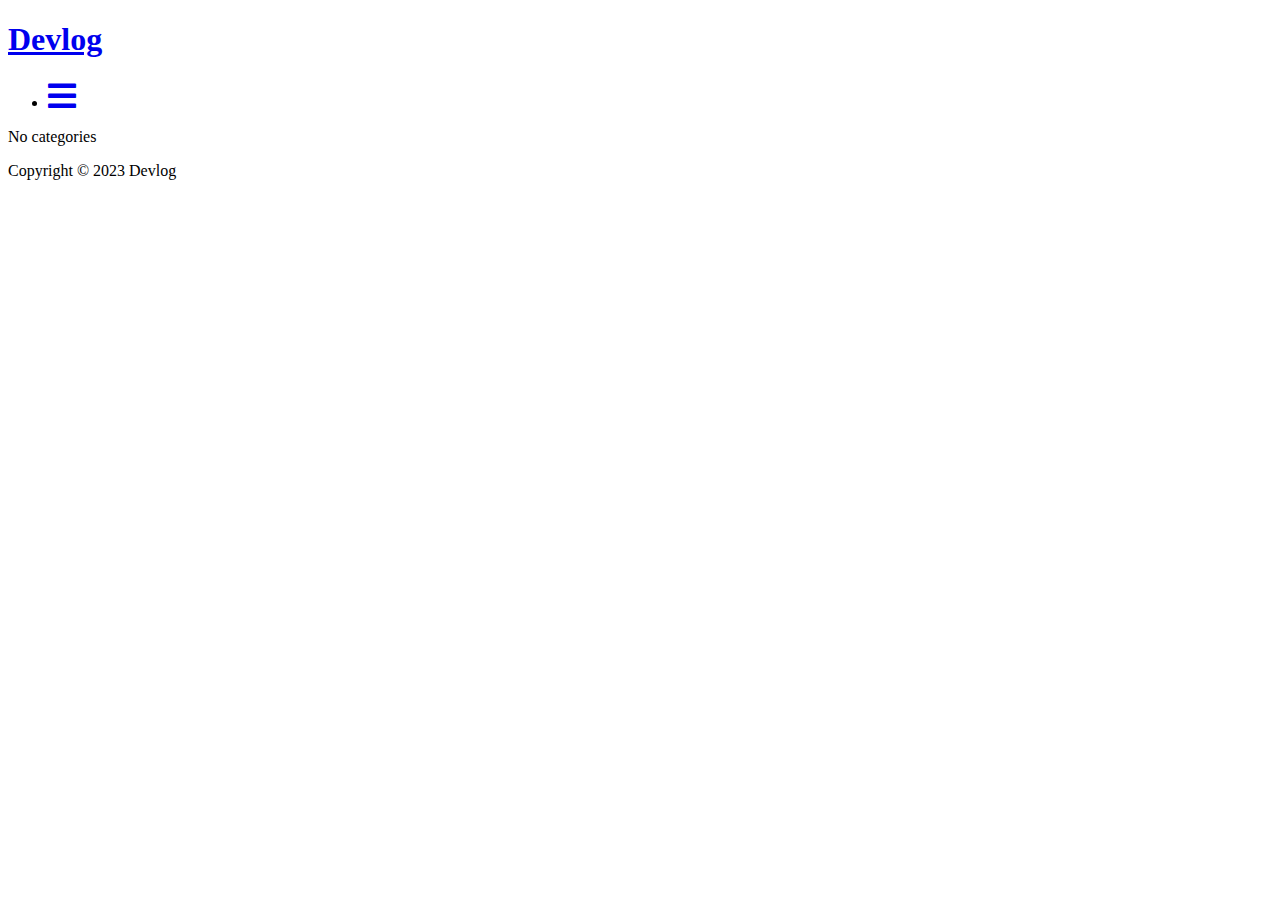
==== commit 8a4a73aa: "Latest" ====
--- a/categories/index.html
+++ b/categories/index.html
@@ -1,268 +1,113 @@
 <!DOCTYPE html>
-<html lang="en">
-  <head>
+<html lang="en-us">
+<head>
+  <link rel="preload" href="/lib/font-awesome/webfonts/fa-brands-400.woff2" as="font" type="font/woff2" crossorigin="anonymous">
+  <link rel="preload" href="/lib/font-awesome/webfonts/fa-regular-400.woff2" as="font" type="font/woff2" crossorigin="anonymous">
+  <link rel="preload" href="/lib/font-awesome/webfonts/fa-solid-900.woff2" as="font" type="font/woff2" crossorigin="anonymous">
+  <link rel="preload" href="/lib/JetBrainsMono/web/woff2/JetBrainsMono-Regular.woff2" as="font" type="font/woff2" crossorigin="anonymous">
+  <script type="text/javascript" src="https://latest.cactus.chat/cactus.js"></script>
+  <link rel="stylesheet" href="https://latest.cactus.chat/style.css" type="text/css">
   <meta charset="utf-8">
-  <meta name="viewport" content="width=device-width, initial-scale=1.0">
   <meta http-equiv="X-UA-Compatible" content="IE=edge">
+  <title>Devlog</title>
+  <link rel = 'canonical' href = 'https://fluorescentoast.github.io/categories/'>
+  <meta name="description" content="Development Journal">
+  <meta name="viewport" content="width=device-width, initial-scale=1">
+  <meta name="robots" content="all,follow">
+  <meta name="googlebot" content="index,follow,snippet,archive">
+  <meta property="og:title" content="Categories" />
+<meta property="og:description" content="Development Journal" />
+<meta property="og:type" content="website" />
+<meta property="og:url" content="https://fluorescentoast.github.io/categories/" />
 
-  <meta name="generator" content="Hugo 0.107.0">
-  <link rel="canonical" href="https://fluorescentoast.github.io/categories/" />
-
-  
-    
-    <meta name="description" content="Categories">
-  
-
-  <link rel="apple-touch-icon" sizes="180x180" href="https://fluorescentoast.github.io/apple-touch-icon.png">
-  <link rel="icon" type="image/png" sizes="32x32" href="https://fluorescentoast.github.io/favicon-32x32.png"> 
-  <link rel="icon" type="image/png" sizes="16x16" href="https://fluorescentoast.github.io/favicon-16x16.png"> 
-  <link rel="manifest" href="https://fluorescentoast.github.io/site.webmanifest"> 
-  <link rel="mask-icon" href="https://fluorescentoast.github.io/safari-pinned-tab.svg" color="#000000"> 
-  <meta name="msapplication-TileColor" content="#ffffff">
-  <meta name="theme-color" content="#ffffff">
-
-  <style>
-    body {
-      visibility: hidden;
-      opacity: 0;
-    }
-  </style>
-
-  <style id="darkTheme">
-    .intro-and-nav,
-    .main-and-footer {
-      filter: invert(100%);
-    }
-
-    * {
-      background-color: inherit
-    }
-
-    img:not([src*=".svg"]),
-    .colors,
-    iframe,
-    .demo-container {
-      filter: invert(100%);
-    }
-  </style>
-
-  <link rel="stylesheet" href="/css/prism.css" media="none" onload="this.media='all';">
+  <meta name="twitter:card" content="summary"/>
+<meta name="twitter:title" content="Categories"/>
+<meta name="twitter:description" content="Development Journal"/>
 
   
   
-  <link rel="stylesheet" type="text/css" href="/css/styles.css">
+  
+  <link rel="stylesheet" href="https://fluorescentoast.github.io/css/styles.94f653e9e151e28067a7c5dbbc4600cbd5a3c721e79faaf971e523c40f3b249b8e4f20bb57810dfffa8d559ca5c140fd56eb4cd9c0853113ad08e66afdb08bdd.css" integrity="sha512-lPZT6eFR4oBnp8XbvEYAy9WjxyHnn6r5ceUjxA87JJuOTyC7V4EN//qNVZylwUD9VutM2cCFMROtCOZq/bCL3Q=="> 
 
+  
+  
+  
+    <!--[if lt IE 9]>
+      <script src="https://oss.maxcdn.com/html5shiv/3.7.2/html5shiv.min.js"></script>
+      <script src="https://oss.maxcdn.com/respond/1.4.2/respond.min.js"></script>
+    <![endif]-->
   
 
   
+<link rel="icon" type="image/png" href="https://fluorescentoast.github.io/images/favicon.ico" />
+
   
-  <title>Categories | Devlog</title>
+  
 </head>
 
-  <body>
-    <a href="#main">skip to content</a>
-    <noscript>
-  <style>
-    body {
-      visibility: visible;
-      opacity: 1;
-    }
-  </style>
-</noscript>
+<body class="max-width mx-auto px3 ltr">
+  <div class="content index py4">
 
-    <svg style="display: none">
-  <symbol id="bookmark" viewBox="0 0 40 50">
-   <g transform="translate(2266 3206.2)">
-    <path style="stroke:currentColor;stroke-width:3.2637;fill:none" d="m-2262.2-3203.4-.2331 42.195 16.319-16.318 16.318 16.318.2331-42.428z"/>
-   </g>
-  </symbol>
-
-  <symbol id="w3c" viewBox="0 0 127.09899 67.763">
-   <text font-size="83" style="font-size:83px;font-family:Trebuchet;letter-spacing:-12;fill-opacity:0" letter-spacing="-12" y="67.609352" x="-26.782778">W3C</text>
-   <text font-size="83" style="font-size:83px;font-weight:bold;font-family:Trebuchet;fill-opacity:0" y="67.609352" x="153.21722" font-weight="bold">SVG</text>
-   <path style="fill:currentColor;image-rendering:optimizeQuality;shape-rendering:geometricPrecision" d="m33.695.377 12.062 41.016 12.067-41.016h8.731l-19.968 67.386h-.831l-12.48-41.759-12.479 41.759h-.832l-19.965-67.386h8.736l12.061 41.016 8.154-27.618-3.993-13.397h8.737z"/>
-   <path style="fill:currentColor;image-rendering:optimizeQuality;shape-rendering:geometricPrecision" d="m91.355 46.132c0 6.104-1.624 11.234-4.862 15.394-3.248 4.158-7.45 6.237-12.607 6.237-3.882 0-7.263-1.238-10.148-3.702-2.885-2.47-5.02-5.812-6.406-10.022l6.82-2.829c1.001 2.552 2.317 4.562 3.953 6.028 1.636 1.469 3.56 2.207 5.781 2.207 2.329 0 4.3-1.306 5.909-3.911 1.609-2.606 2.411-5.738 2.411-9.401 0-4.049-.861-7.179-2.582-9.399-1.995-2.604-5.129-3.912-9.397-3.912h-3.327v-3.991l11.646-20.133h-14.062l-3.911 6.655h-2.493v-14.976h32.441v4.075l-12.31 21.217c4.324 1.385 7.596 3.911 9.815 7.571 2.22 3.659 3.329 7.953 3.329 12.892z"/>
-   <path style="fill:currentColor;image-rendering:optimizeQuality;shape-rendering:geometricPrecision" d="m125.21 0 1.414 8.6-5.008 9.583s-1.924-4.064-5.117-6.314c-2.693-1.899-4.447-2.309-7.186-1.746-3.527.73-7.516 4.938-9.258 10.13-2.084 6.21-2.104 9.218-2.178 11.978-.115 4.428.58 7.043.58 7.043s-3.04-5.626-3.011-13.866c.018-5.882.947-11.218 3.666-16.479 2.404-4.627 5.954-7.404 9.114-7.728 3.264-.343 5.848 1.229 7.841 2.938 2.089 1.788 4.213 5.698 4.213 5.698l4.94-9.837z"/>
-   <path style="fill:currentColor;image-rendering:optimizeQuality;shape-rendering:geometricPrecision" d="m125.82 48.674s-2.208 3.957-3.589 5.48c-1.379 1.524-3.849 4.209-6.896 5.555-3.049 1.343-4.646 1.598-7.661 1.306-3.01-.29-5.807-2.032-6.786-2.764-.979-.722-3.486-2.864-4.897-4.854-1.42-2-3.634-5.995-3.634-5.995s1.233 4.001 2.007 5.699c.442.977 1.81 3.965 3.749 6.572 1.805 2.425 5.315 6.604 10.652 7.545 5.336.945 9.002-1.449 9.907-2.031.907-.578 2.819-2.178 4.032-3.475 1.264-1.351 2.459-3.079 3.116-4.108.487-.758 1.276-2.286 1.276-2.286l-1.276-6.644z"/>
-  </symbol>
-
-  <symbol id="tag" viewBox="0 0 177.16535 177.16535">
-    <g transform="translate(0 -875.2)">
-     <path style="fill-rule:evenodd;stroke-width:0;fill:currentColor" d="m159.9 894.3-68.79 8.5872-75.42 77.336 61.931 60.397 75.429-76.565 6.8495-69.755zm-31.412 31.835a10.813 10.813 0 0 1 1.8443 2.247 10.813 10.813 0 0 1 -3.5174 14.872l-.0445.0275a10.813 10.813 0 0 1 -14.86 -3.5714 10.813 10.813 0 0 1 3.5563 -14.863 10.813 10.813 0 0 1 13.022 1.2884z"/>
-    </g>
-  </symbol>
-
-  <symbol id="balloon" viewBox="0 0 141.73228 177.16535">
-   <g transform="translate(0 -875.2)">
-    <g>
-     <path style="fill:currentColor" d="m68.156 882.83-.88753 1.4269c-4.9564 7.9666-6.3764 17.321-5.6731 37.378.36584 10.437 1.1246 23.51 1.6874 29.062.38895 3.8372 3.8278 32.454 4.6105 38.459 4.6694-.24176 9.2946.2879 14.377 1.481 1.2359-3.2937 5.2496-13.088 8.886-21.623 6.249-14.668 8.4128-21.264 10.253-31.252 1.2464-6.7626 1.6341-12.156 1.4204-19.764-.36325-12.93-2.1234-19.487-6.9377-25.843-2.0833-2.7507-6.9865-7.6112-7.9127-7.8436-.79716-.20019-6.6946-1.0922-6.7755-1.0248-.02213.0182-5.0006-.41858-7.5248-.22808l-2.149-.22808h-3.3738z"/>
-     <path style="fill:currentColor" d="m61.915 883.28-3.2484.4497c-1.7863.24724-3.5182.53481-3.8494.63994-2.4751.33811-4.7267.86957-6.7777 1.5696-.28598 0-1.0254.20146-2.3695.58589-5.0418 1.4418-6.6374 2.2604-8.2567 4.2364-6.281 7.6657-11.457 18.43-12.932 26.891-1.4667 8.4111.71353 22.583 5.0764 32.996 3.8064 9.0852 13.569 25.149 22.801 37.517 1.3741 1.841 2.1708 2.9286 2.4712 3.5792 3.5437-1.1699 6.8496-1.9336 10.082-2.3263-1.3569-5.7831-4.6968-21.86-6.8361-33.002-.92884-4.8368-2.4692-14.322-3.2452-19.991-.68557-5.0083-.77707-6.9534-.74159-15.791.04316-10.803.41822-16.162 1.5026-21.503 1.4593-5.9026 3.3494-11.077 6.3247-15.852z"/>
-     <path style="fill:currentColor" d="m94.499 885.78c-.10214-.0109-.13691 0-.0907.0409.16033.13489 1.329 1.0675 2.5976 2.0723 6.7003 5.307 11.273 14.568 12.658 25.638.52519 4.1949.24765 14.361-.5059 18.523-2.4775 13.684-9.7807 32.345-20.944 53.519l-3.0559 5.7971c2.8082.76579 5.7915 1.727 8.9926 2.8441 11.562-11.691 18.349-19.678 24.129-28.394 7.8992-11.913 11.132-20.234 12.24-31.518.98442-10.02-1.5579-20.876-6.7799-28.959-.2758-.4269-.57803-.86856-.89617-1.3166-3.247-6.13-9.752-12.053-21.264-16.131-2.3687-.86369-6.3657-2.0433-7.0802-2.1166z"/>
-     <path style="fill:currentColor" d="m32.52 892.22c-.20090-.13016-1.4606.81389-3.9132 2.7457-11.486 9.0476-17.632 24.186-16.078 39.61.79699 7.9138 2.4066 13.505 5.9184 20.562 5.8577 11.77 14.749 23.219 30.087 38.74.05838.059.12188.1244.18052.1838 1.3166-.5556 2.5965-1.0618 3.8429-1.5199-.66408-.32448-1.4608-1.3297-3.8116-4.4602-5.0951-6.785-8.7512-11.962-13.051-18.486-5.1379-7.7948-5.0097-7.5894-8.0586-13.054-6.2097-11.13-8.2674-17.725-8.6014-27.563-.21552-6.3494.13041-9.2733 1.775-14.987 2.1832-7.5849 3.9273-10.986 9.2693-18.07 1.7839-2.3656 2.6418-3.57 2.4409-3.7003z"/>
-     <path style="fill:currentColor" d="m69.133 992.37c-6.2405.0309-12.635.76718-19.554 2.5706 4.6956 4.7759 9.935 10.258 12.05 12.625l4.1272 4.6202h11.493l3.964-4.4516c2.0962-2.3541 7.4804-7.9845 12.201-12.768-8.378-1.4975-16.207-2.6353-24.281-2.5955z"/>
-     <rect style="stroke-width:0;fill:currentColor" ry="2.0328" height="27.746" width="22.766" y="1017.7" x="60.201"/>
-    </g>
-   </g>
-  </symbol>
-
-  <symbol id="info" viewBox="0 0 41.667 41.667">
-   <g transform="translate(-37.035 -1004.6)">
-    <path style="stroke-linejoin:round;stroke:currentColor;stroke-linecap:round;stroke-width:3.728;fill:none" d="m76.25 1030.2a18.968 18.968 0 0 1 -23.037 13.709 18.968 18.968 0 0 1 -13.738 -23.019 18.968 18.968 0 0 1 23.001 -13.768 18.968 18.968 0 0 1 13.798 22.984"/>
-    <g transform="matrix(1.1146 0 0 1.1146 -26.276 -124.92)">
-     <path style="stroke:currentColor;stroke-linecap:round;stroke-width:3.728;fill:none" d="m75.491 1039.5v-8.7472"/>
-     <path style="stroke-width:0;fill:currentColor" transform="scale(-1)" d="m-73.193-1024.5a2.3719 2.3719 0 0 1 -2.8807 1.7142 2.3719 2.3719 0 0 1 -1.718 -2.8785 2.3719 2.3719 0 0 1 2.8763 -1.7217 2.3719 2.3719 0 0 1 1.7254 2.8741"/>
-    </g>
-   </g>
-  </symbol>
-
-  <symbol id="warning" viewBox="0 0 48.430474 41.646302">
-    <g transform="translate(-1.1273 -1010.2)">
-     <path style="stroke-linejoin:round;stroke:currentColor;stroke-linecap:round;stroke-width:4.151;fill:none" d="m25.343 1012.3-22.14 37.496h44.28z"/>
-     <path style="stroke:currentColor;stroke-linecap:round;stroke-width:4.1512;fill:none" d="m25.54 1027.7v8.7472"/>
-     <path style="stroke-width:0;fill:currentColor" d="m27.839 1042.8a2.3719 2.3719 0 0 1 -2.8807 1.7143 2.3719 2.3719 0 0 1 -1.718 -2.8785 2.3719 2.3719 0 0 1 2.8763 -1.7217 2.3719 2.3719 0 0 1 1.7254 2.8741"/>
-    </g>
-  </symbol>
-
-  <symbol id="menu" viewBox="0 0 50 50">
-     <rect style="stroke-width:0;fill:currentColor" height="10" width="50" y="0" x="0"/>
-     <rect style="stroke-width:0;fill:currentColor" height="10" width="50" y="20" x="0"/>
-     <rect style="stroke-width:0;fill:currentColor" height="10" width="50" y="40" x="0"/>
-   </symbol>
-
-   <symbol id="link" viewBox="0 0 50 50">
-    <g transform="translate(0 -1002.4)">
-     <g transform="matrix(.095670 0 0 .095670 2.3233 1004.9)">
-      <g>
-       <path style="stroke-width:0;fill:currentColor" d="m452.84 192.9-128.65 128.65c-35.535 35.54-93.108 35.54-128.65 0l-42.881-42.886 42.881-42.876 42.884 42.876c11.845 11.822 31.064 11.846 42.886 0l128.64-128.64c11.816-11.831 11.816-31.066 0-42.9l-42.881-42.881c-11.822-11.814-31.064-11.814-42.887 0l-45.928 45.936c-21.292-12.531-45.491-17.905-69.449-16.291l72.501-72.526c35.535-35.521 93.136-35.521 128.64 0l42.886 42.881c35.535 35.523 35.535 93.141-.001 128.66zm-254.28 168.51-45.903 45.9c-11.845 11.846-31.064 11.817-42.881 0l-42.884-42.881c-11.845-11.821-11.845-31.041 0-42.886l128.65-128.65c11.819-11.814 31.069-11.814 42.884 0l42.886 42.886 42.876-42.886-42.876-42.881c-35.54-35.521-93.113-35.521-128.65 0l-128.65 128.64c-35.538 35.545-35.538 93.146 0 128.65l42.883 42.882c35.51 35.54 93.11 35.54 128.65 0l72.496-72.499c-23.956 1.597-48.092-3.784-69.474-16.283z"/>
-      </g>
-     </g>
-    </g>
-  </symbol>
-
-  <symbol id="doc" viewBox="0 0 35 45">
-   <g transform="translate(-147.53 -539.83)">
-    <path style="stroke:currentColor;stroke-width:2.4501;fill:none" d="m149.38 542.67v39.194h31.354v-39.194z"/>
-    <g style="stroke-width:25" transform="matrix(.098003 0 0 .098003 133.69 525.96)">
-     <path d="m220 252.36h200" style="stroke:currentColor;stroke-width:25;fill:none"/>
-     <path style="stroke:currentColor;stroke-width:25;fill:none" d="m220 409.95h200"/>
-     <path d="m220 488.74h200" style="stroke:currentColor;stroke-width:25;fill:none"/>
-     <path d="m220 331.15h200" style="stroke:currentColor;stroke-width:25;fill:none"/>
-    </g>
-   </g>
- </symbol>
-
- <symbol id="tick" viewBox="0 0 177.16535 177.16535">
-  <g transform="translate(0 -875.2)">
-   <rect style="stroke-width:0;fill:currentColor" transform="rotate(30)" height="155" width="40" y="702.99" x="556.82"/>
-   <rect style="stroke-width:0;fill:currentColor" transform="rotate(30)" height="40" width="90.404" y="817.99" x="506.42"/>
-  </g>
- </symbol>
-</svg>
-
-    <div class="wrapper">
-      <header class="intro-and-nav" role="banner">
-  <div>
-    <div class="intro">
-      <a
-        class="logo"
-        href="https://fluorescentoast.github.io/"
-        aria-label="Devlog home page"
-      >
-        
-          <img 
-            src="/images/logo.svg" 
-            alt="Logo"
-          >
-        
-      </a>
-      <p class="library-desc">
-         A journal of development in code and inner self. 
-      </p>
-    </div>
-    <nav id="patterns-nav" class="patterns" role="navigation">
-  <h2 class="vh">Main navigation</h2>
-  <button id="menu-button" aria-expanded="false">
-    <svg viewBox="0 0 50 50" aria-hidden="true" focusable="false">
-      <use href="#menu"></use>
-    </svg>
-    Menu
-  </button>
+    <header id="header">
+  <a href="https://fluorescentoast.github.io/">
   
-  <ul id="patterns-list">
+    <div id="logo" style="background-image: url(https://fluorescentoast.github.io/images/logo.png)"></div>
   
-    <li class="pattern">
+  <div id="title">
+    <h1>Devlog</h1>
+  </div>
+  </a>
+  <div id="nav">
+    <ul>
+      <li class="icon">
+        <a href="#" aria-label="Menu"><i class="fas fa-bars fa-2x" aria-hidden="true"></i></a>
+      </li>
       
-      
-      
-      
-      <a href="/" >
-        <svg class="bookmark-icon" aria-hidden="true" focusable="false" viewBox="0 0 40 50">
-          <use href="#bookmark"></use>
-        </svg>
-        <span class="text">Home</span>
-      </a>
-    </li>
-  
-    <li class="pattern">
-      
-      
-      
-      
-      <a href="/post/" >
-        <svg class="bookmark-icon" aria-hidden="true" focusable="false" viewBox="0 0 40 50">
-          <use href="#bookmark"></use>
-        </svg>
-        <span class="text">Blog</span>
-      </a>
-    </li>
-  
-  </ul>
-</nav>
-    
+    </ul>
   </div>
 </header>
-
-      <div class="main-and-footer">
-        <div>
-          
-  <main id="main">
-    <h1>Categories</h1>
-    <ul class="patterns-list">
-      
-    </ul>
-  </main>
-
-          
-            <footer role="contentinfo">
-  <div
-  
-  >
-    <label for="themer">
-      dark theme: <input type="checkbox" id="themer" class="vh">
-      
-      <span aria-hidden="true"></span>
-    </label>
-  </div>
-  
-</footer>
-
-          
-        </div>
-      </div>
-    </div>
-    
-
-<script src="/js/dom-scripts.js"></script>  
-
-<script src="/js/prism.js"></script>
-
-
 
 
 
     
+<article class="post" itemscope itemtype="http://schema.org/BlogPosting">
+  <div class="content" itemprop="articleBody">
     
-  
+      <div id="categories">
+        
+        <div class="category-list-title">
+          No categories
+        </div>
+        
+        <div class="category-list">
+          <ul class="category-list">
+            
+          </ul>
+        </div>
+      </div>
+      
+  </div>
+</article>
 
-  </body>
+
+    <footer id="footer">
+  <div class="footer-left">
+    Copyright  &copy; 2023  Devlog 
+  </div>
+  <div class="footer-right">
+    <nav>
+      <ul>
+        
+      </ul>
+    </nav>
+  </div>
+</footer>
+
+
+  </div>
+</body>
+
+<link rel="stylesheet" href=/lib/font-awesome/css/all.min.css>
+<script src=/lib/jquery/jquery.min.js></script>
+<script src=/js/main.js></script>
 </html>
